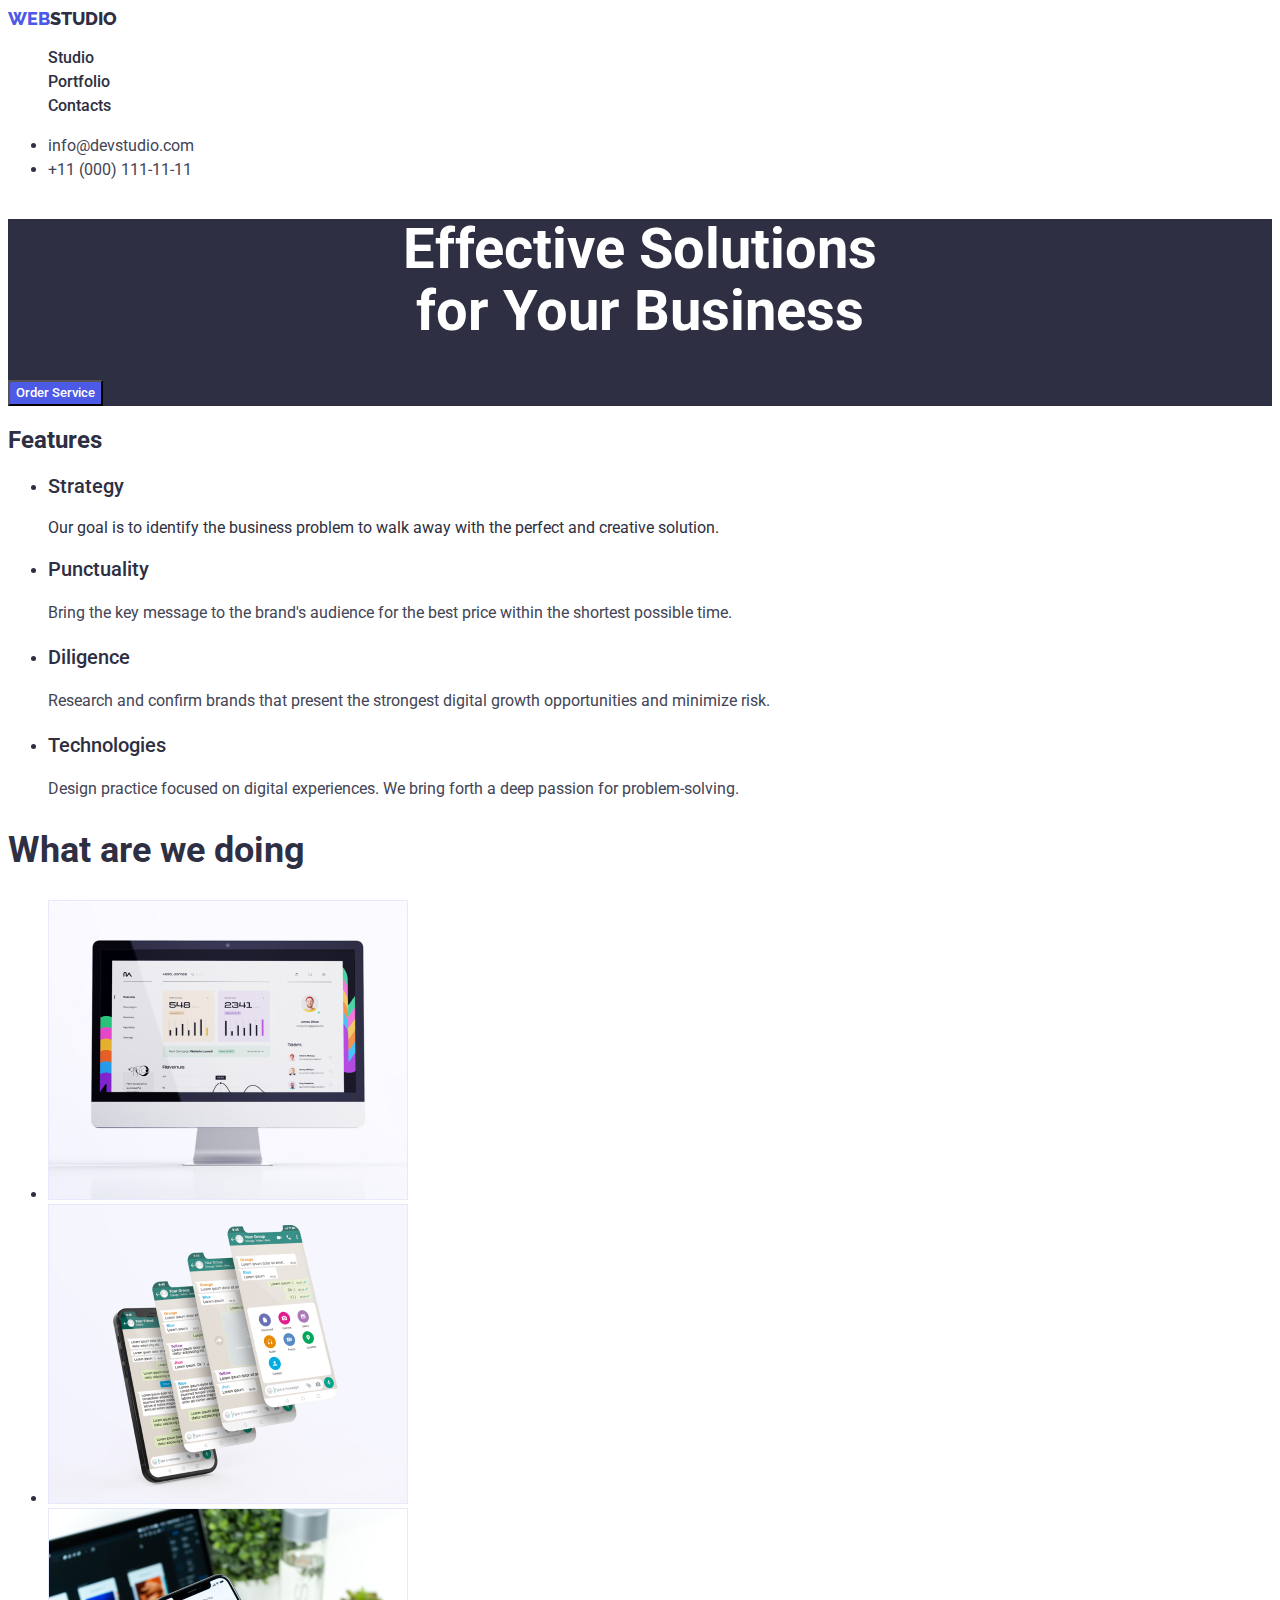
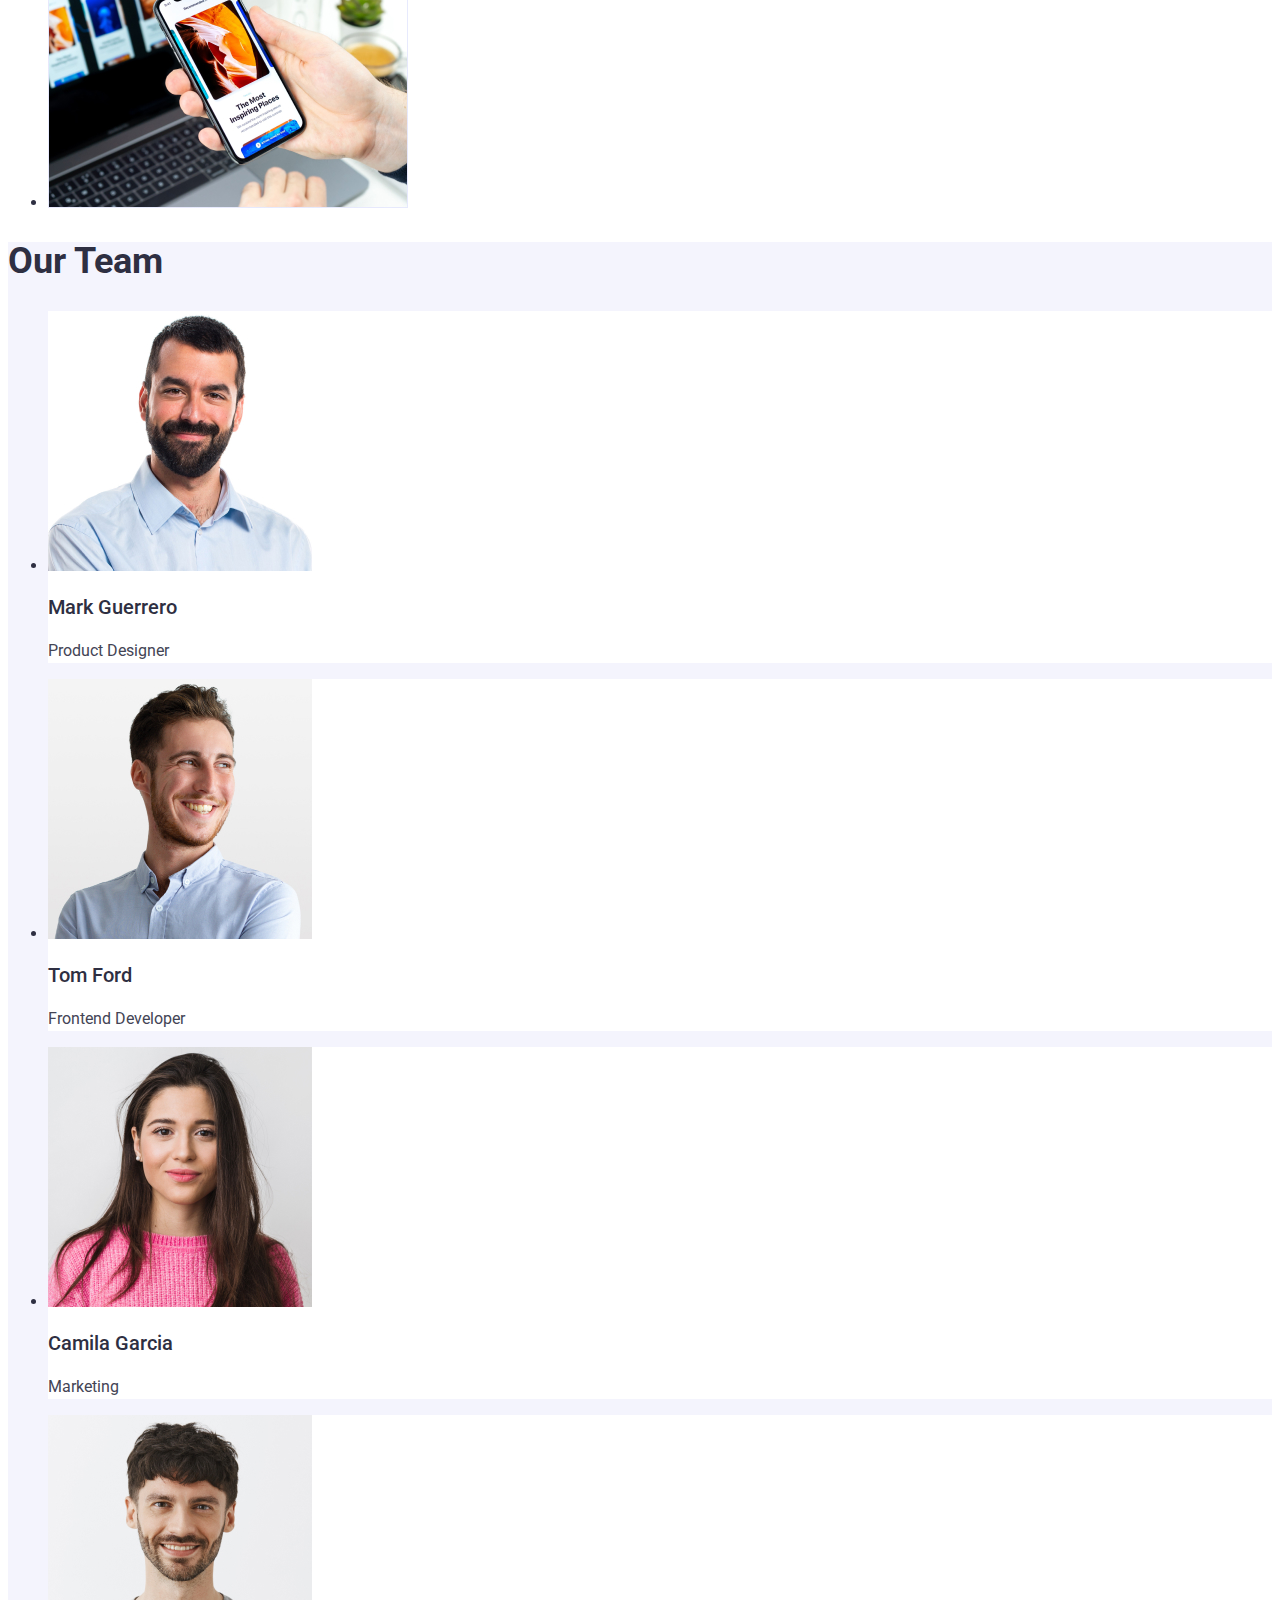
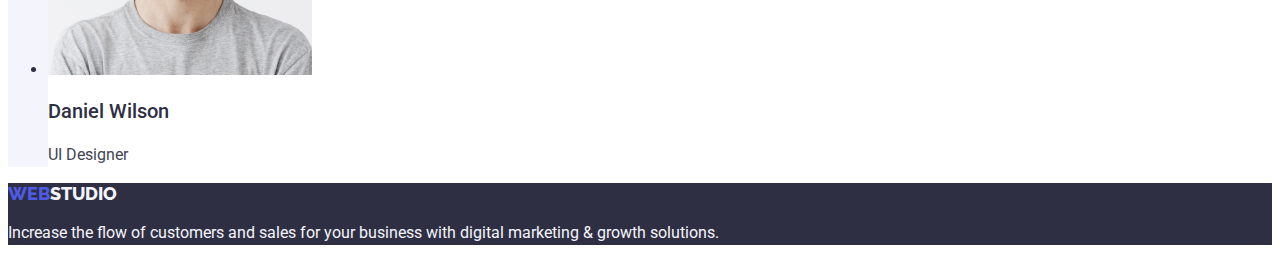
==== index.html @ 522c06d4 "edited styles for html.index and portfolio pages" ====
<!DOCTYPE html>
<html lang="en">
  <head>
    <meta charset="UTF-8" />
    <meta http-equiv="X-UA-Compatible" content="IE=edge" />
    <meta name="viewport" content="width=device-width, initial-scale=1.0" />
    <link rel="stylesheet" href="./css/styles.css" />
    <link rel="preconnect" href="https://fonts.googleapis.com" />
    <link rel="preconnect" href="https://fonts.gstatic.com" crossorigin />
    <link
      href="https://fonts.googleapis.com/css2?family=Raleway:wght@800&family=Roboto:wght@400;500;700;900&display=swap"
      rel="stylesheet"
    />
    <title>Document</title>
  </head>

  <body>
    <header>
      <nav>
        <a href="./index.html" class="logo-1"
          >Web<span class="logo-2">Studio</span></a
        >
        <ul class="navigation-list">
          <li>
            <a href="./index.html" class="navigation">Studio</a>
          </li>
          <li>
            <a href="./portfolio.html" class="navigation">Portfolio</a>
          </li>
          <li>
            <a href="" class="navigation">Contacts</a>
          </li>
        </ul>
      </nav>
      <address>
        <ul>
          <li>
            <a href="mailto:info@devstudio.com" class="contacts"
              >info@devstudio.com</a
            >
          </li>
          <li>
            <a href="tel:+110001111111" class="contacts">+11 (000) 111-11-11</a>
          </li>
        </ul>
      </address>
    </header>

    <main>
      <!-- Hero -->
      <section class="hero">
        <h1 class="main-heading">Effective Solutions for Your Business</h1>
        <button type="button" class="active-button">Order Service</button>
      </section>
      <!-- Features -->
      <section>
        <h2>Features</h2>
        <ul>
          <li>
            <h3 class="paragraph-name">Strategy</h3>
            <p class=" class="paragraph-text"">
              Our goal is to identify the business problem to walk away with the
              perfect and creative solution.
            </p>
          </li>
          <li>
            <h3 class="paragraph-name">Punctuality</h3>
            <p class="paragraph-text">
              Bring the key message to the brand's audience for the best price
              within the shortest possible time.
            </p>
          </li>
          <li>
            <h3 class="paragraph-name">Diligence</h3>
            <p class="paragraph-text">
              Research and confirm brands that present the strongest digital
              growth opportunities and minimize risk.
            </p>
          </li>
          <li>
            <h3 class="paragraph-name">Technologies</h3>
            <p class="paragraph-text">
              Design practice focused on digital experiences. We bring forth a
              deep passion for problem-solving.
            </p>
          </li>
        </ul>
      </section>
      <!-- Projects examples -->
      <section>
        <h2 class="section-header">What are we doing</h2>
        <ul>
          <li>
            <img
              src="./images/project-example-1.jpg"
              alt="Project example 1"
              width="360"
            />
          </li>
          <li>
            <img
              src="./images/project-example-2.jpg"
              alt="Project example 2"
              width="360"
            />
          </li>
          <li>
            <img
              src="./images/project-example-3.jpg"
              alt="Project example 3"
              width="360"
            />
          </li>
        </ul>
      </section>
      <!-- Team -->
      <section class="team-section">
        <h2 class="section-header">Our Team</h2>
        <ul>
          <li class="team-member-card">
            <img
              src="./images/team-member-1.jpg"
              alt="team-member-1"
              width="264"
            />
            <h3 class="paragraph-name">Mark Guerrero</h3>
            <p class="paragraph-text">Product Designer</p>
          </li>

          <li class="team-member-card">
            <img
              src="./images/team-member-2.jpg"
              alt="team-member-2"
              width="264"
            />
            <h3 class="paragraph-name">Tom Ford</h3>
            <p class="paragraph-text">Frontend Developer</p>
          </li>

          <li class="team-member-card">
            <img
              src="./images/team-member-3.jpg"
              alt="team-member-3"
              width="264"
            />
            <h3 class="paragraph-name">Camila Garcia</h3>
            <p class="paragraph-text">Marketing</p>
          </li>

          <li class="team-member-card">
            <img
              src="./images/team-member-4.jpg"
              alt="team-member-4"
              width="264"
            />
            <h3 class="paragraph-name">Daniel Wilson</h3>
            <p class="paragraph-text">UI Designer</p>
          </li>
        </ul>
      </section>
    </main>

    <!-- Footer -->

    <footer class="footer">
      <a href="./index.html" class="logo-1"
        >Web<span class="logo-3">Studio</span></a
      >
      <p class="footer-text">
        Increase the flow of customers and sales for your business with digital
        marketing & growth solutions.
      </p>
    </footer>
  </body>
</html>
---- css/styles.css ----
:root {
  --white-color: #ffffff;
  --hover-color: #404bbf;
  --main-color: #2e2f42;
  --paragraph-color: #434455;
  --brand-color: #4d5ae5;
  --light-color: #f4f4fd;
}

body {
  font-family: "Roboto", "Raleway", sans-serif;
  color: var(--main-color);
}

/* index.html page */

/* header */

.logo-1 {
  text-decoration: none;
  font-family: "Raleway";
  font-weight: 800;
  font-size: 18px;
  color: var(--brand-color);
  text-transform: uppercase;
  line-height: 1.2;
}

.logo-2 {
  color: var(--main-color);
}

.navigation {
  text-decoration: none;
  color: var(--main-color);
  font-weight: 500;
  line-height: 1.5;
}

.navigation-list {
  list-style: none;
}

.contacts {
  color: var(--paragraph-color);
  text-decoration: none;
  font-style: normal;
  line-height: 1.5;
}

.contacts:hover,
.contacts:focus,
.navigation:hover,
.navigation:focus {
  color: var(--hover-color);
  text-decoration: underline;
}

.active-button {
  background-color: var(--brand-color);
  color: var(--white-color);
  cursor: pointer;
  font-weight: 500;
  line-height: 1.5;
  font-family: "Roboto";
}

.active-button:hover,
.active-button:focus {
  background-color: var(--hover-color);
}

/* hero */
.hero {
  background-color: var(--main-color);
}

.main-heading {
  font-size: 56px;
  line-height: 1.1;
  color: var(--white-color);
  text-align: center;
  max-width: 496px;
  margin-left: auto;
  margin-right: auto;
}

/* features */

.paragraph-name {
  font-weight: 500;
  font-size: 20px;
  line-height: 1.2;
}

.paragraph-text {
  color: var(--paragraph-color);
  line-height: 1.5;
}

/* project examples */

.section-header {
  font-weight: 700;
  font-size: 36px;
  line-height: 1.1;
}

/* team section */

.team-section {
  background-color: var(--light-color);
}

.team-member-card {
  background-color: var(--white-color);
}

/* footer */

.footer {
  background-color: var(--main-color);
}

.logo-3 {
  color: var(--light-color);
}
.footer-text {
  color: var(--light-color);
  line-height: 1.5;
}

/* portfolio page */

/* filter */

.button {
  background-color: var(--light-color);
  color: var(--brand-color);
  cursor: pointer;
  font-weight: 500;
  line-height: 1.5;
  font-family: "Roboto";
}

.button:hover,
.button:focus {
  background-color: var(--hover-color);
  color: var(--white-color);
}

/* portfolio section */
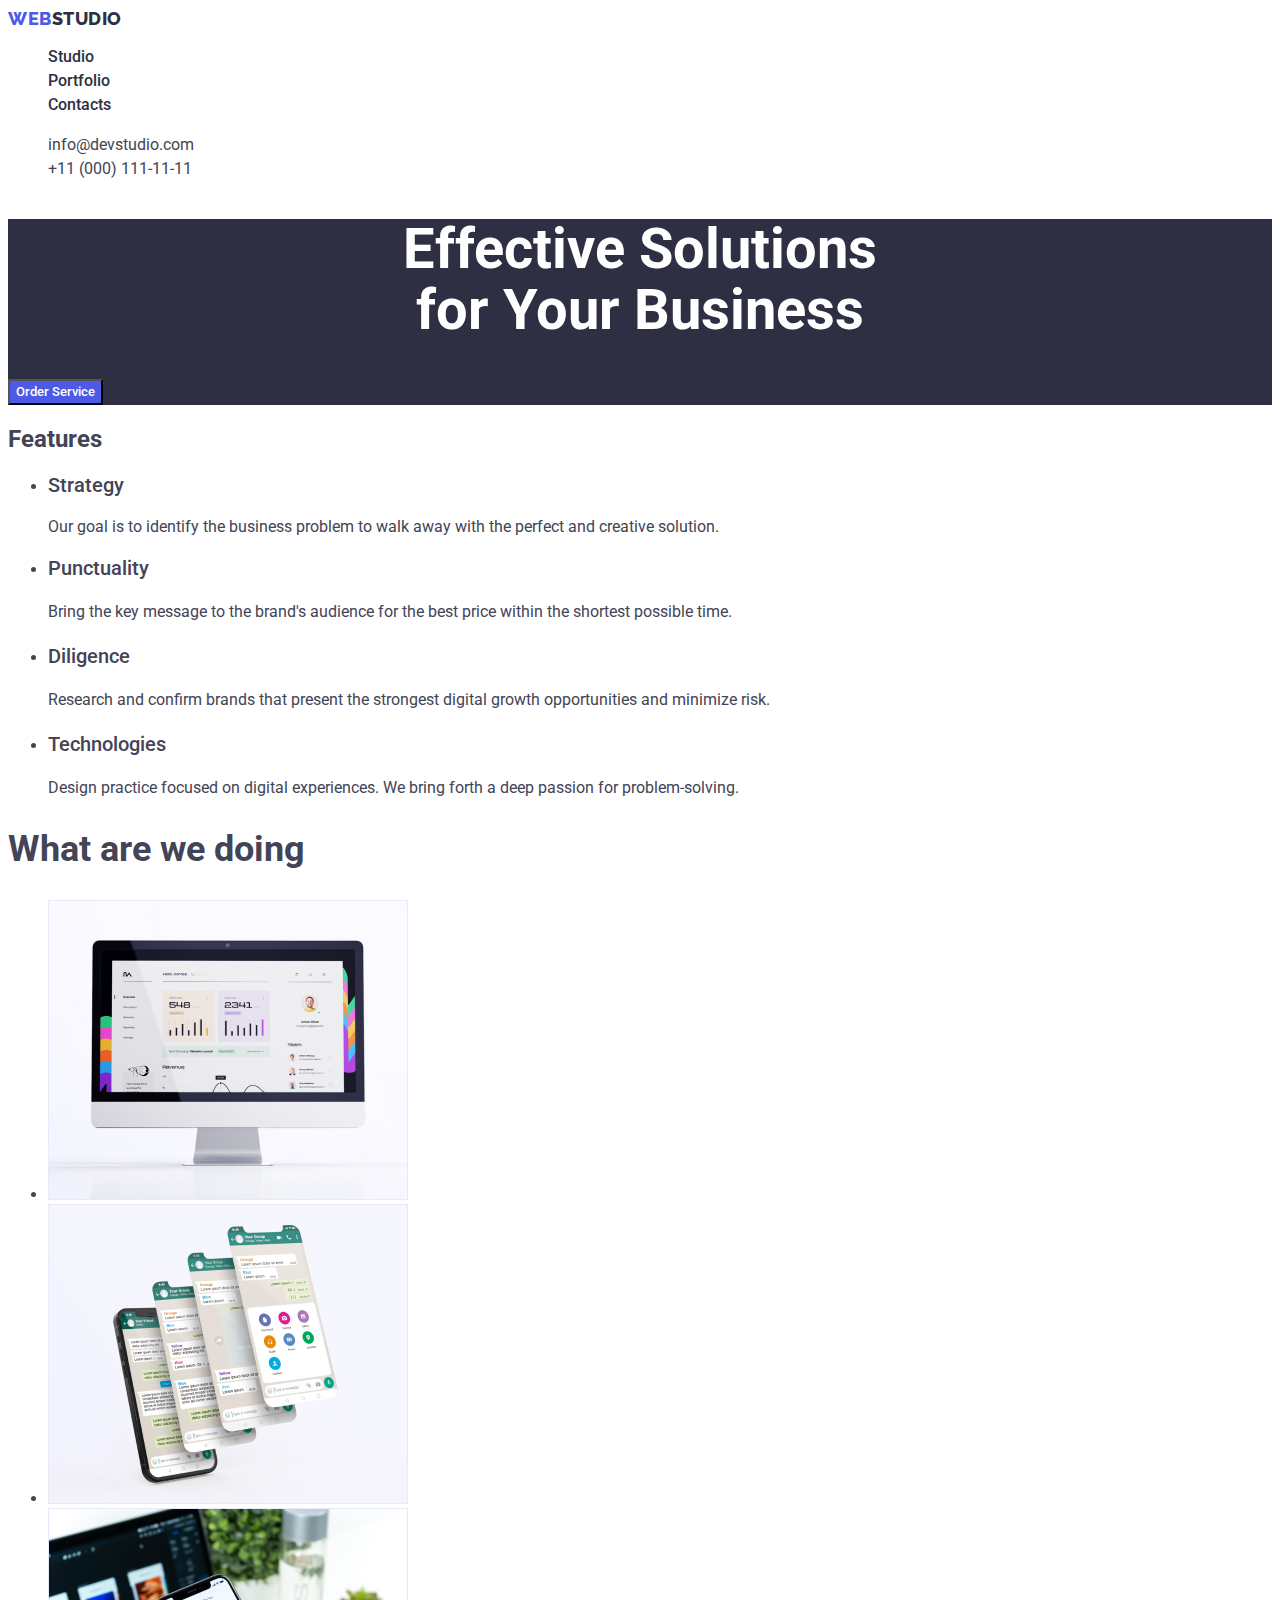
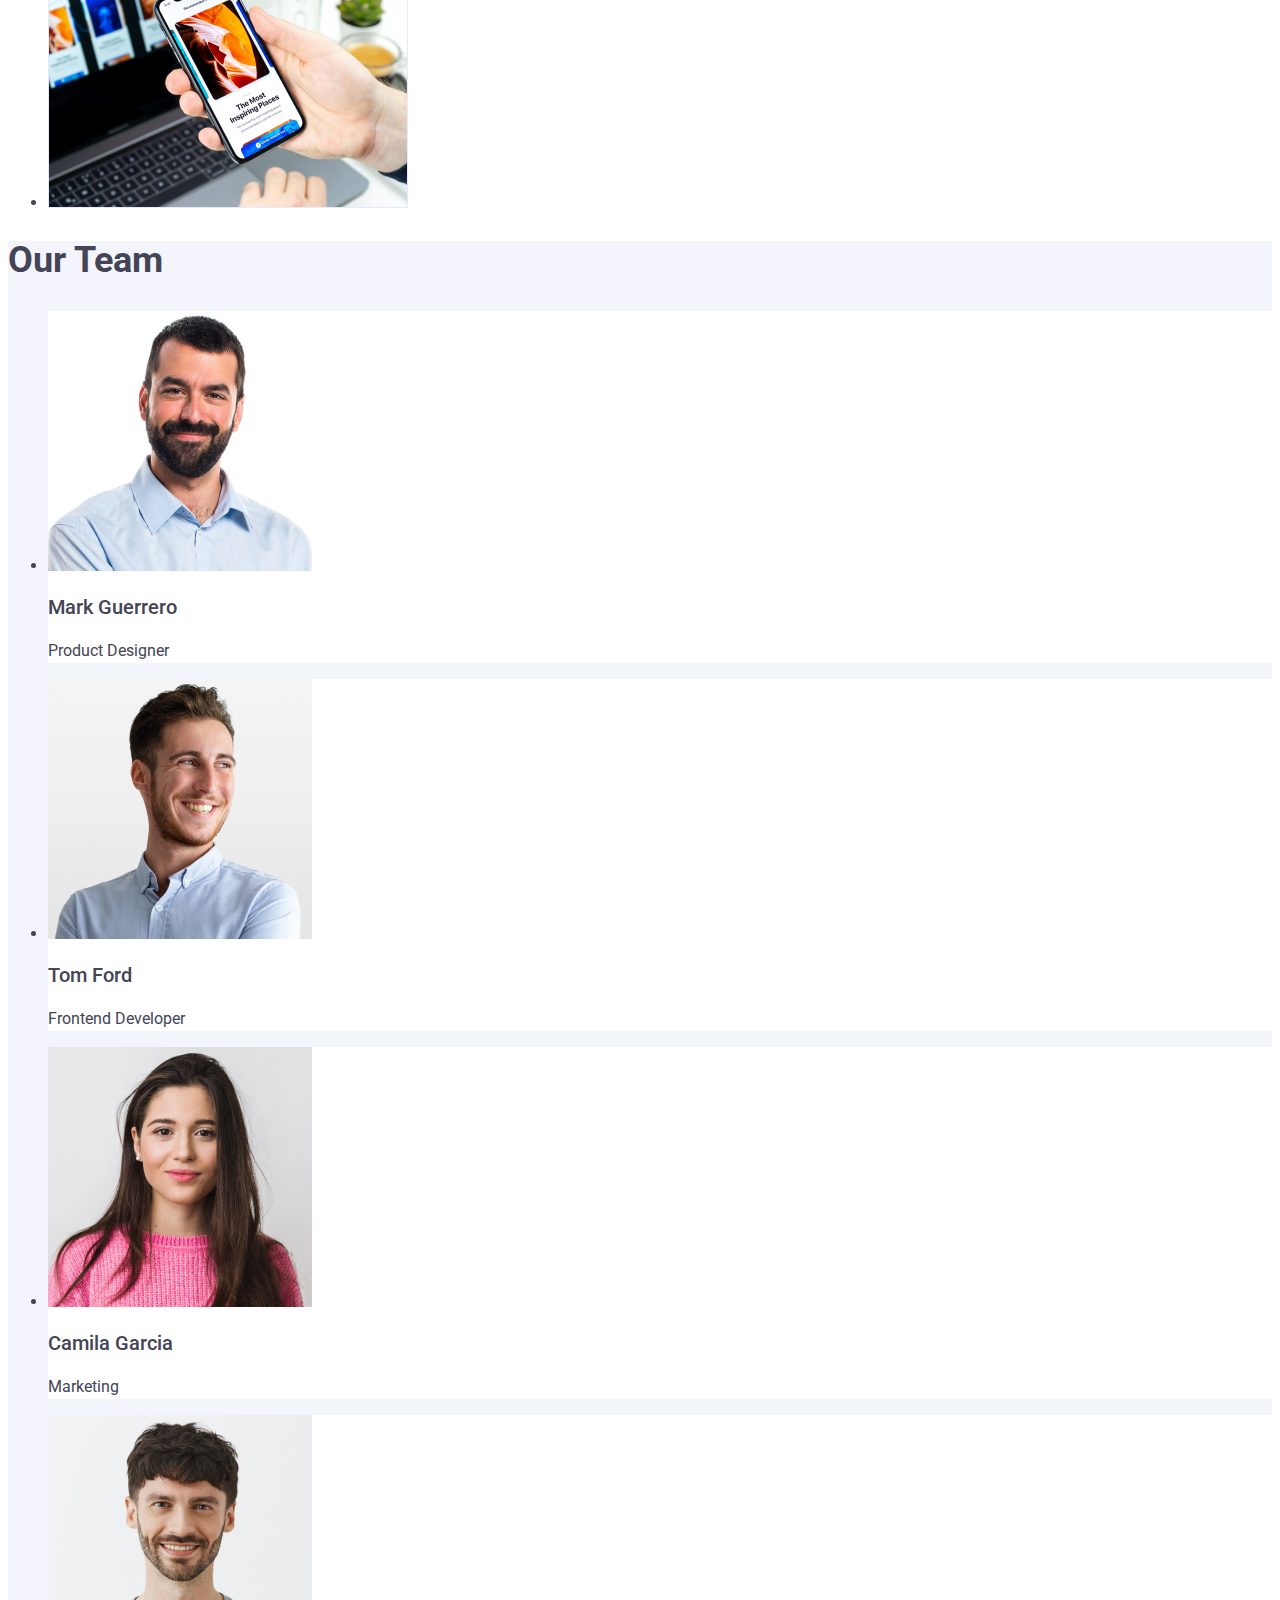
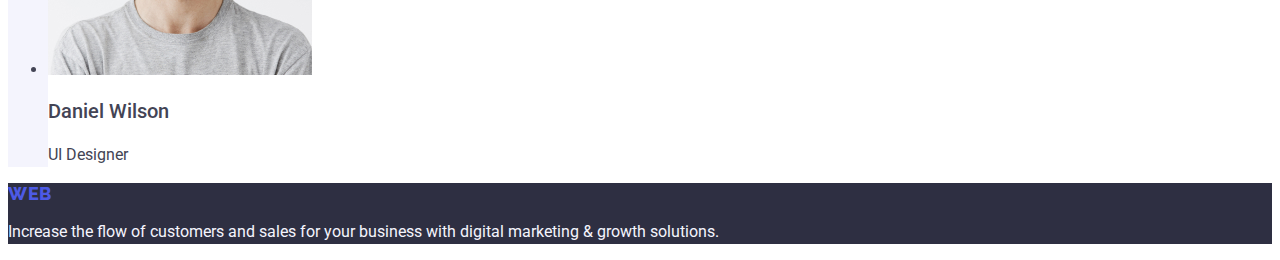
==== commit 8b51f554: "updated header styles" ====
--- a/index.html
+++ b/index.html
@@ -17,8 +17,8 @@
   <body>
     <header>
       <nav>
-        <a href="./index.html" class="logo-1"
-          >Web<span class="logo-2">Studio</span></a
+        <a href="./index.html" class="logo link"
+          >Web<span class="logo-text">Studio</span></a
         >
         <ul class="navigation-list">
           <li>
@@ -33,7 +33,7 @@
         </ul>
       </nav>
       <address>
-        <ul>
+        <ul class="list">
           <li>
             <a href="mailto:info@devstudio.com" class="contacts"
               >info@devstudio.com</a
@@ -163,9 +163,9 @@
     <!-- Footer -->
 
     <footer class="footer">
-      <a href="./index.html" class="logo-1"
-        >Web<span class="logo-3">Studio</span></a
-      >
+      <a href="./index.html" class="logo link"
+          >Web<span class="logo-text">Studio</span></a
+        >
       <p class="footer-text">
         Increase the flow of customers and sales for your business with digital
         marketing & growth solutions.
--- a/css/styles.css
+++ b/css/styles.css
@@ -8,26 +8,36 @@
 }
 
 body {
-  font-family: "Roboto", "Raleway", sans-serif;
-  color: var(--main-color);
+  font-family: "Roboto", sans-serif;
+  color: var(--paragraph-color);
+  background-color: var(--white-color);
 }
 
 /* index.html page */
 
 /* header */
 
-.logo-1 {
+.logo {
   text-decoration: none;
-  font-family: "Raleway";
+  font-family: "Raleway", sans-serif;
   font-weight: 800;
   font-size: 18px;
   color: var(--brand-color);
   text-transform: uppercase;
-  line-height: 1.2;
+  line-height: 1.17;
+  letter-spacing: 0.03em;
 }
 
-.logo-2 {
+.link {
+  text-decoration: none;
+}
+
+.logo-text {
   color: var(--main-color);
+}
+
+.list {
+  list-style: none;
 }
 
 .navigation {
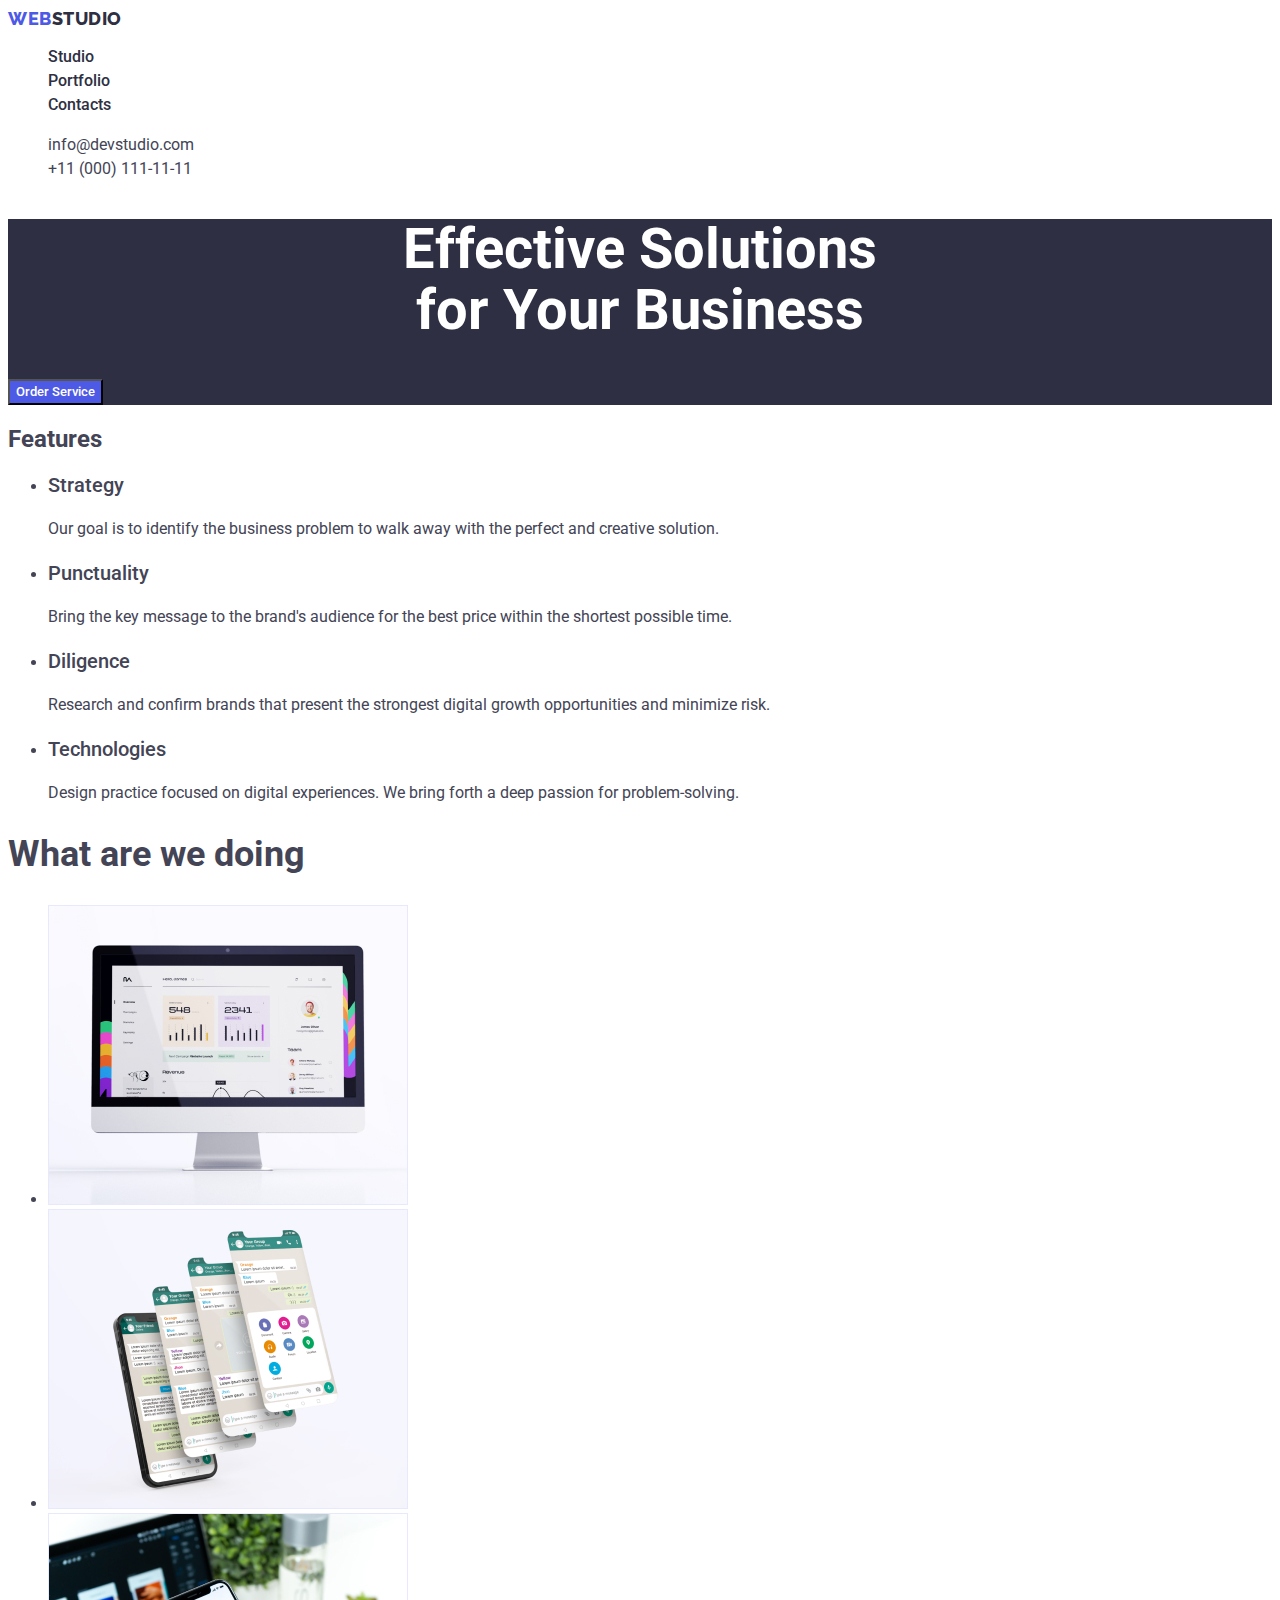
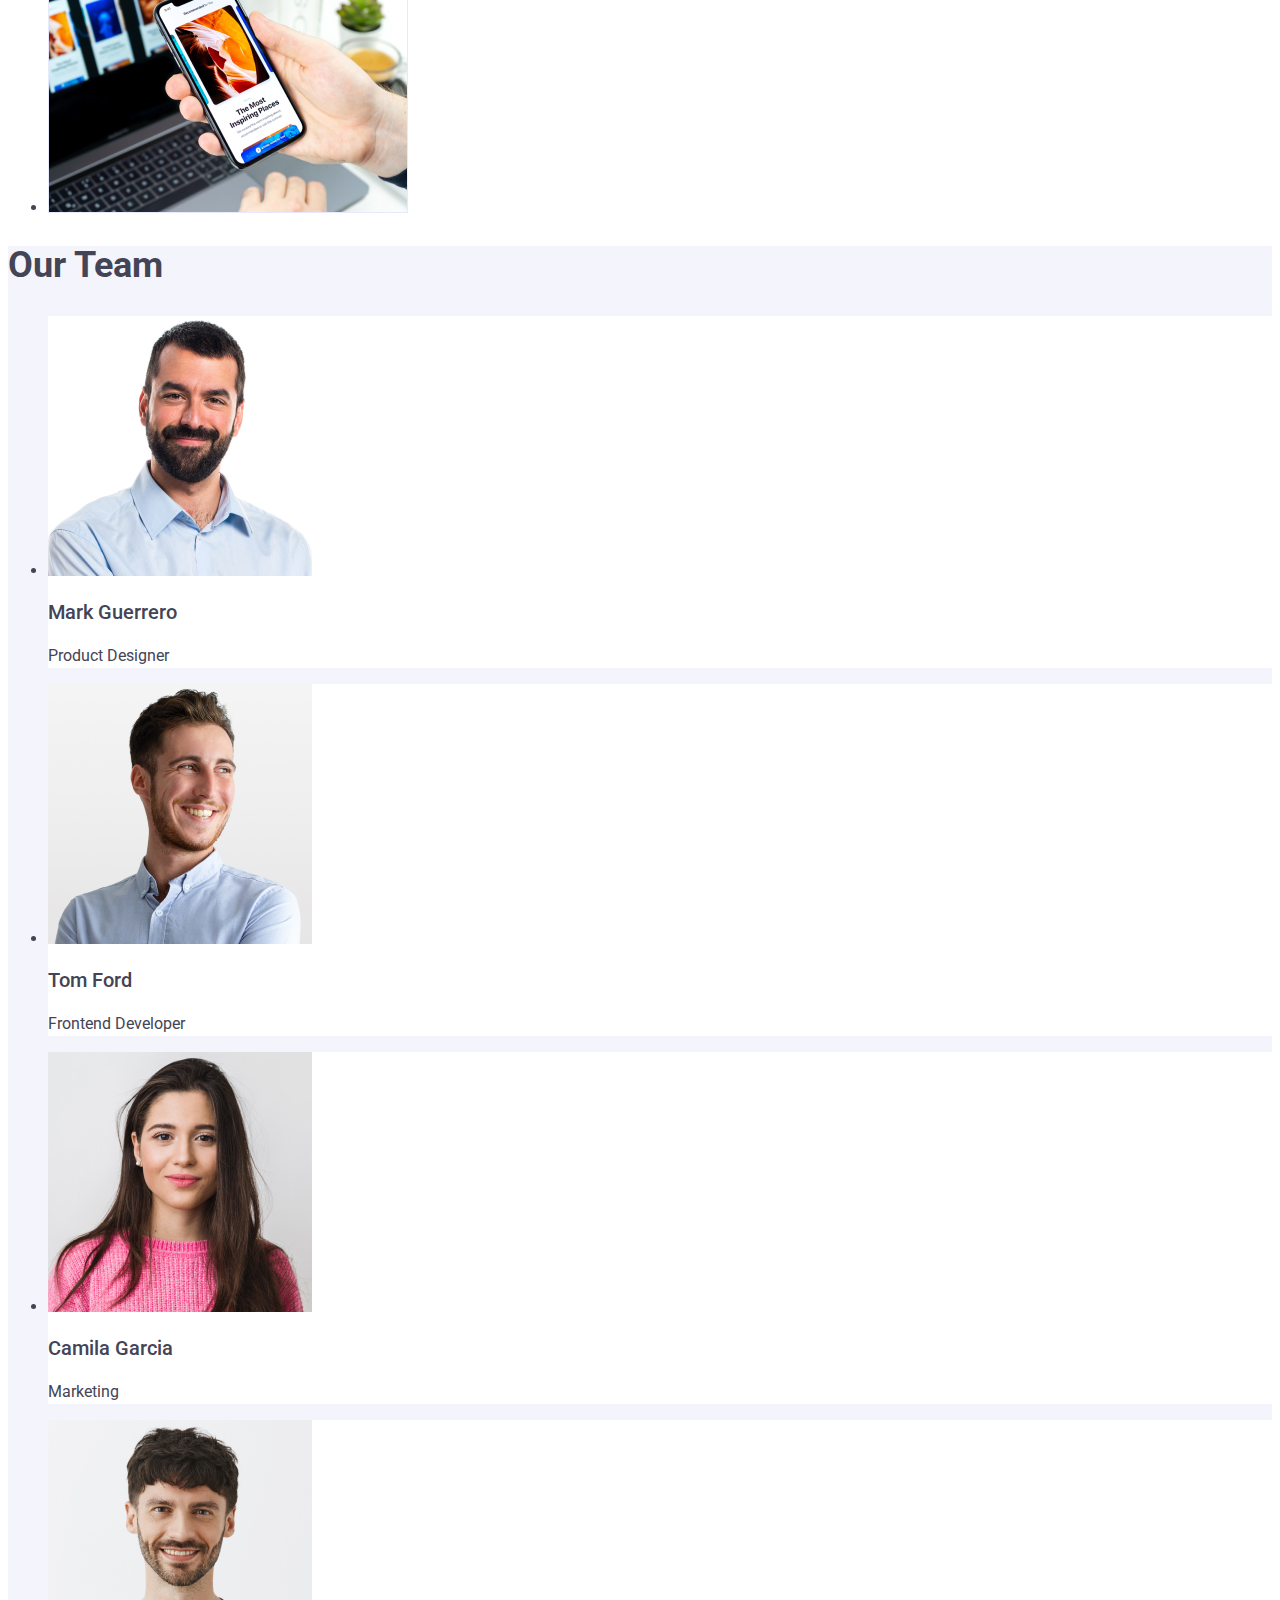
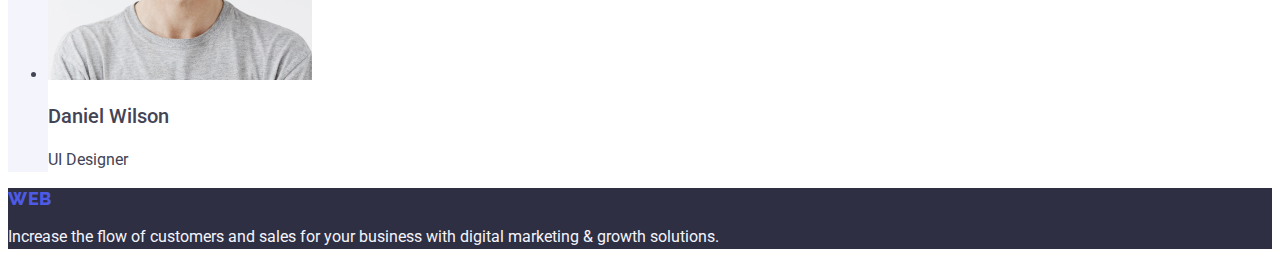
==== commit 91efa218: "updated html" ====
--- a/index.html
+++ b/index.html
@@ -20,7 +20,7 @@
         <a href="./index.html" class="logo link"
           >Web<span class="logo-text">Studio</span></a
         >
-        <ul class="navigation-list">
+        <ul class="list">
           <li>
             <a href="./index.html" class="navigation">Studio</a>
           </li>
@@ -58,7 +58,7 @@
         <ul>
           <li>
             <h3 class="paragraph-name">Strategy</h3>
-            <p class=" class="paragraph-text"">
+            <p class="paragraph-text">
               Our goal is to identify the business problem to walk away with the
               perfect and creative solution.
             </p>
@@ -164,8 +164,8 @@
 
     <footer class="footer">
       <a href="./index.html" class="logo link"
-          >Web<span class="logo-text">Studio</span></a
-        >
+        >Web<span class="logo-text">Studio</span></a
+      >
       <p class="footer-text">
         Increase the flow of customers and sales for your business with digital
         marketing & growth solutions.
--- a/css/styles.css
+++ b/css/styles.css
@@ -45,10 +45,6 @@
   color: var(--main-color);
   font-weight: 500;
   line-height: 1.5;
-}
-
-.navigation-list {
-  list-style: none;
 }
 
 .contacts {
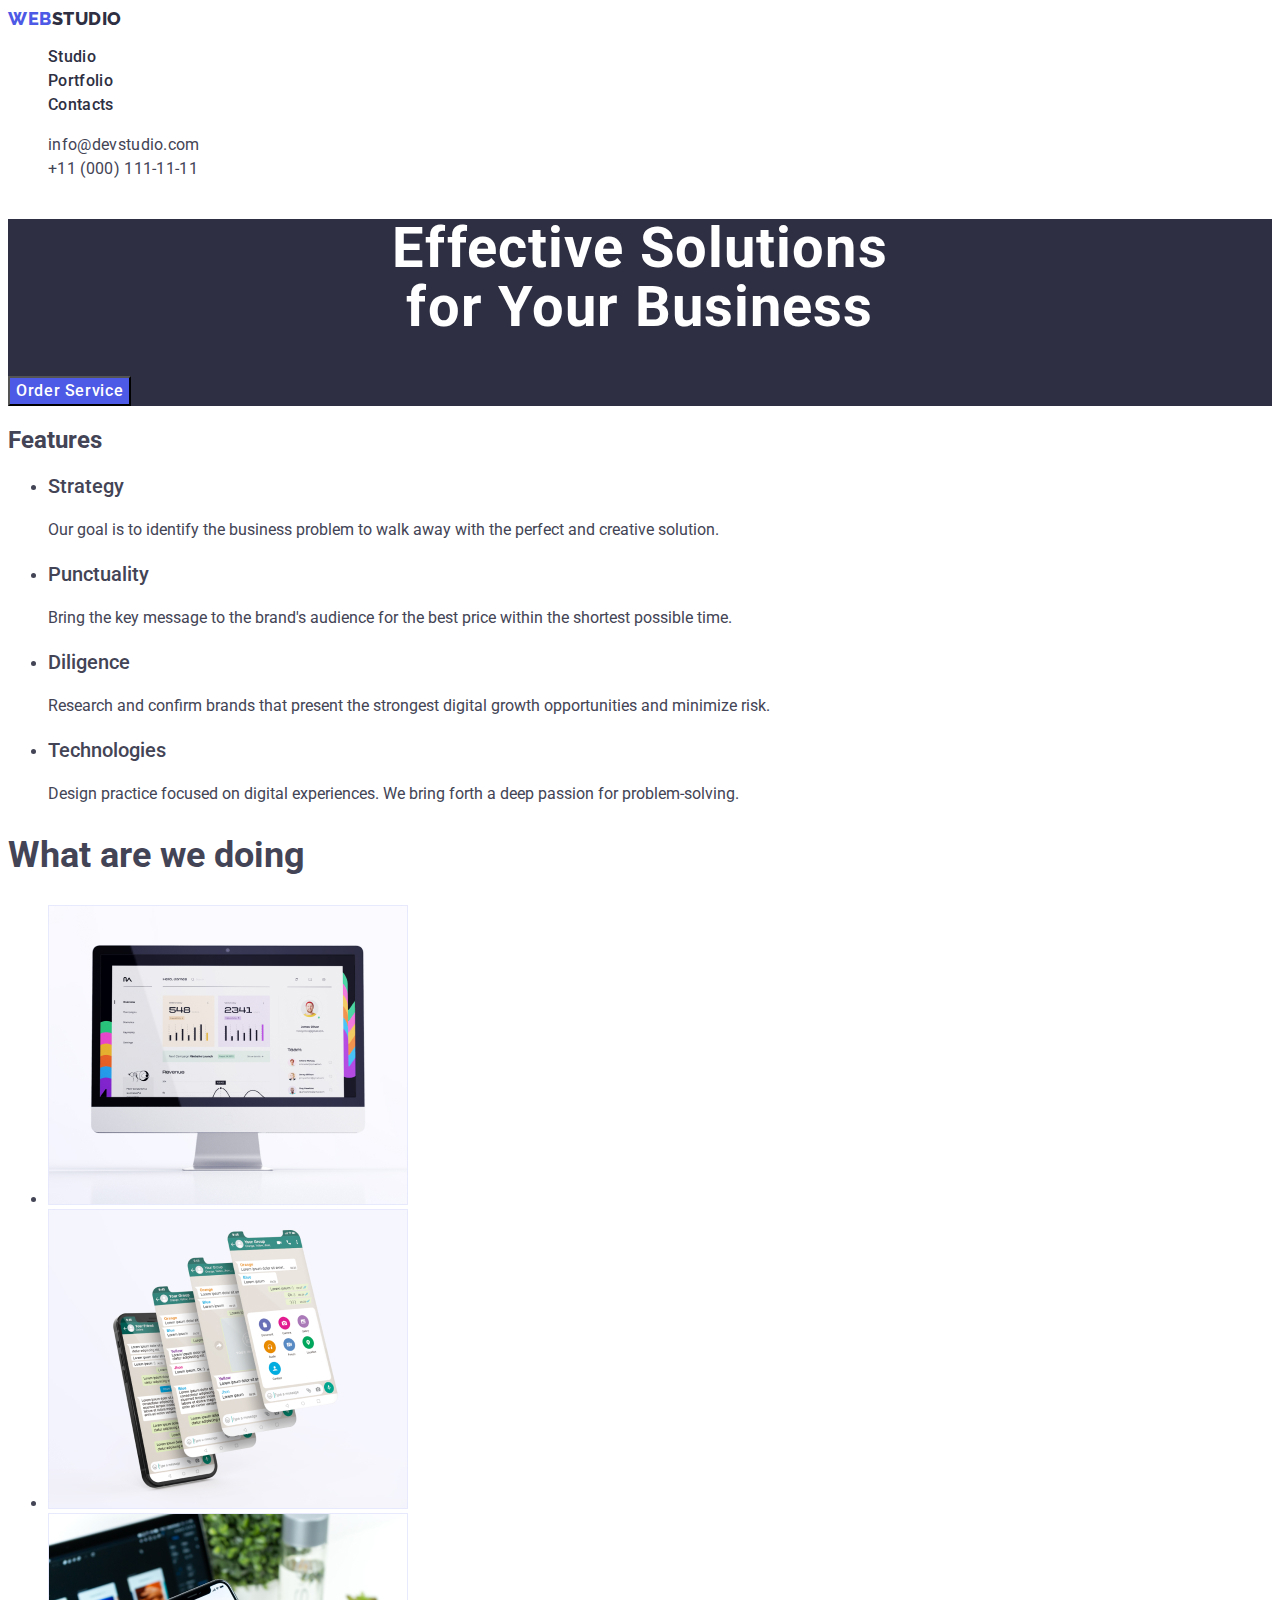
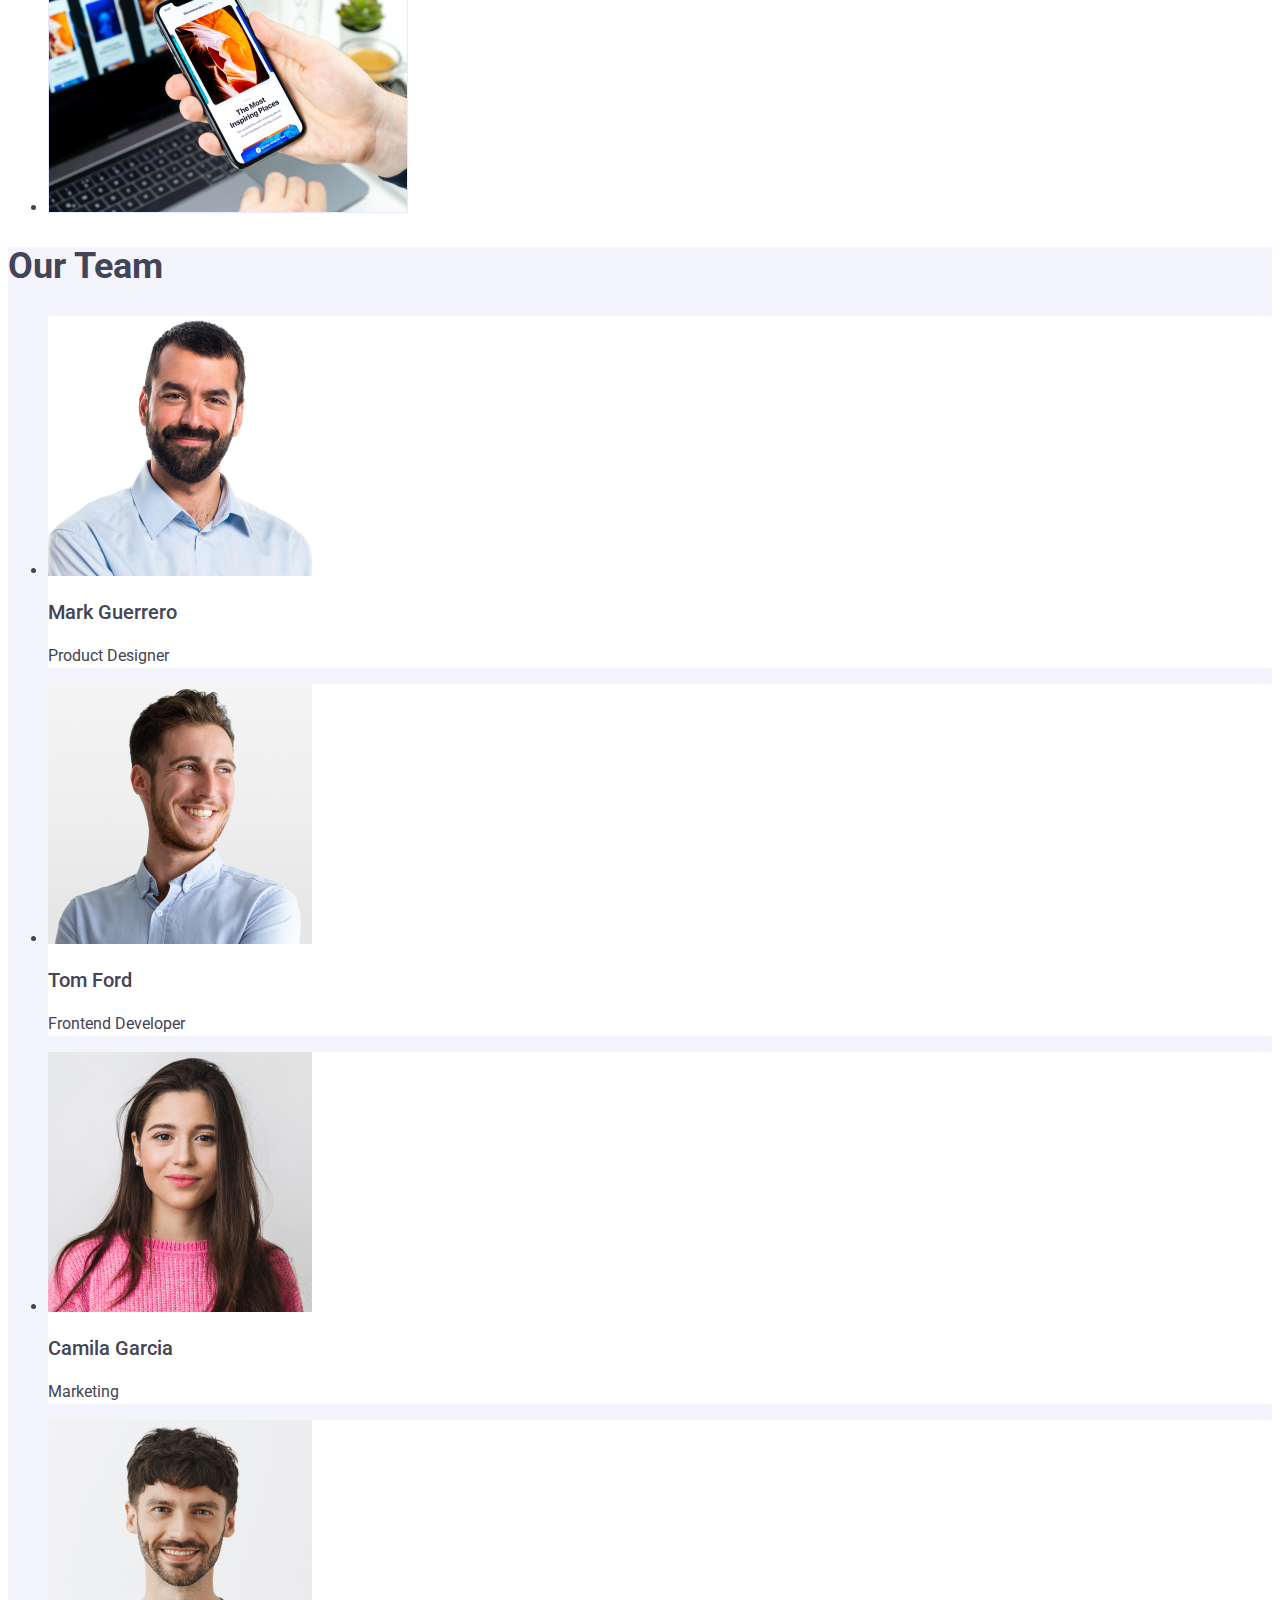
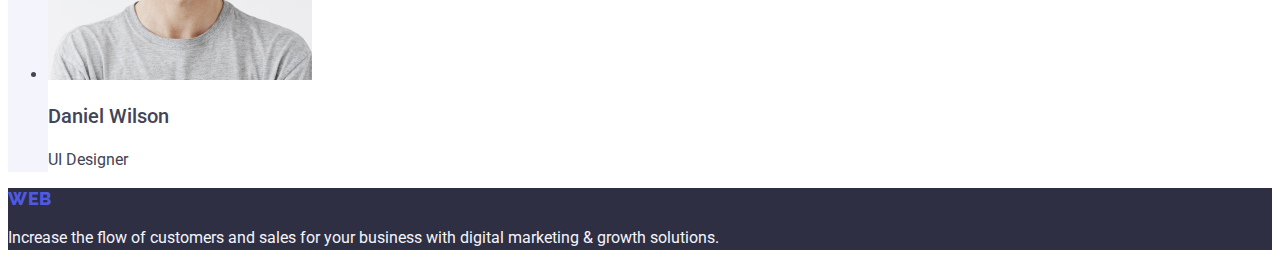
==== commit db8101e0: "updated hero" ====
--- a/index.html
+++ b/index.html
@@ -22,25 +22,27 @@
         >
         <ul class="list">
           <li>
-            <a href="./index.html" class="navigation">Studio</a>
+            <a class="navigation link" href="./index.html">Studio</a>
           </li>
           <li>
-            <a href="./portfolio.html" class="navigation">Portfolio</a>
+            <a href="./portfolio.html" class="navigation link">Portfolio</a>
           </li>
           <li>
-            <a href="" class="navigation">Contacts</a>
+            <a href="" class="navigation link">Contacts</a>
           </li>
         </ul>
       </nav>
-      <address>
+      <address class="address">
         <ul class="list">
           <li>
-            <a href="mailto:info@devstudio.com" class="contacts"
+            <a href="mailto:info@devstudio.com" class="contacts link"
               >info@devstudio.com</a
             >
           </li>
           <li>
-            <a href="tel:+110001111111" class="contacts">+11 (000) 111-11-11</a>
+            <a href="tel:+110001111111" class="contacts link"
+              >+11 (000) 111-11-11</a
+            >
           </li>
         </ul>
       </address>
--- a/css/styles.css
+++ b/css/styles.css
@@ -18,7 +18,6 @@
 /* header */
 
 .logo {
-  text-decoration: none;
   font-family: "Raleway", sans-serif;
   font-weight: 800;
   font-size: 18px;
@@ -26,10 +25,6 @@
   text-transform: uppercase;
   line-height: 1.17;
   letter-spacing: 0.03em;
-}
-
-.link {
-  text-decoration: none;
 }
 
 .logo-text {
@@ -41,10 +36,17 @@
 }
 
 .navigation {
-  text-decoration: none;
   color: var(--main-color);
   font-weight: 500;
   line-height: 1.5;
+  letter-spacing: 0.02em;
+}
+
+.link {
+  text-decoration: none;
+}
+.address {
+  font-style: normal;
 }
 
 .contacts {
@@ -52,6 +54,7 @@
   text-decoration: none;
   font-style: normal;
   line-height: 1.5;
+  letter-spacing: 0.02em;
 }
 
 .contacts:hover,
@@ -62,20 +65,6 @@
   text-decoration: underline;
 }
 
-.active-button {
-  background-color: var(--brand-color);
-  color: var(--white-color);
-  cursor: pointer;
-  font-weight: 500;
-  line-height: 1.5;
-  font-family: "Roboto";
-}
-
-.active-button:hover,
-.active-button:focus {
-  background-color: var(--hover-color);
-}
-
 /* hero */
 .hero {
   background-color: var(--main-color);
@@ -83,12 +72,29 @@
 
 .main-heading {
   font-size: 56px;
-  line-height: 1.1;
+  line-height: 1.07;
   color: var(--white-color);
   text-align: center;
   max-width: 496px;
   margin-left: auto;
   margin-right: auto;
+  letter-spacing: 0.02em;
+}
+
+.active-button {
+  background-color: var(--brand-color);
+  color: var(--white-color);
+  cursor: pointer;
+  font-weight: 500;
+  line-height: 1.5;
+  font-family: "Roboto", sans-serif;
+  font-size: 16px;
+  letter-spacing: 0.04em;
+}
+
+.active-button:hover,
+.active-button:focus {
+  background-color: var(--hover-color);
 }
 
 /* features */
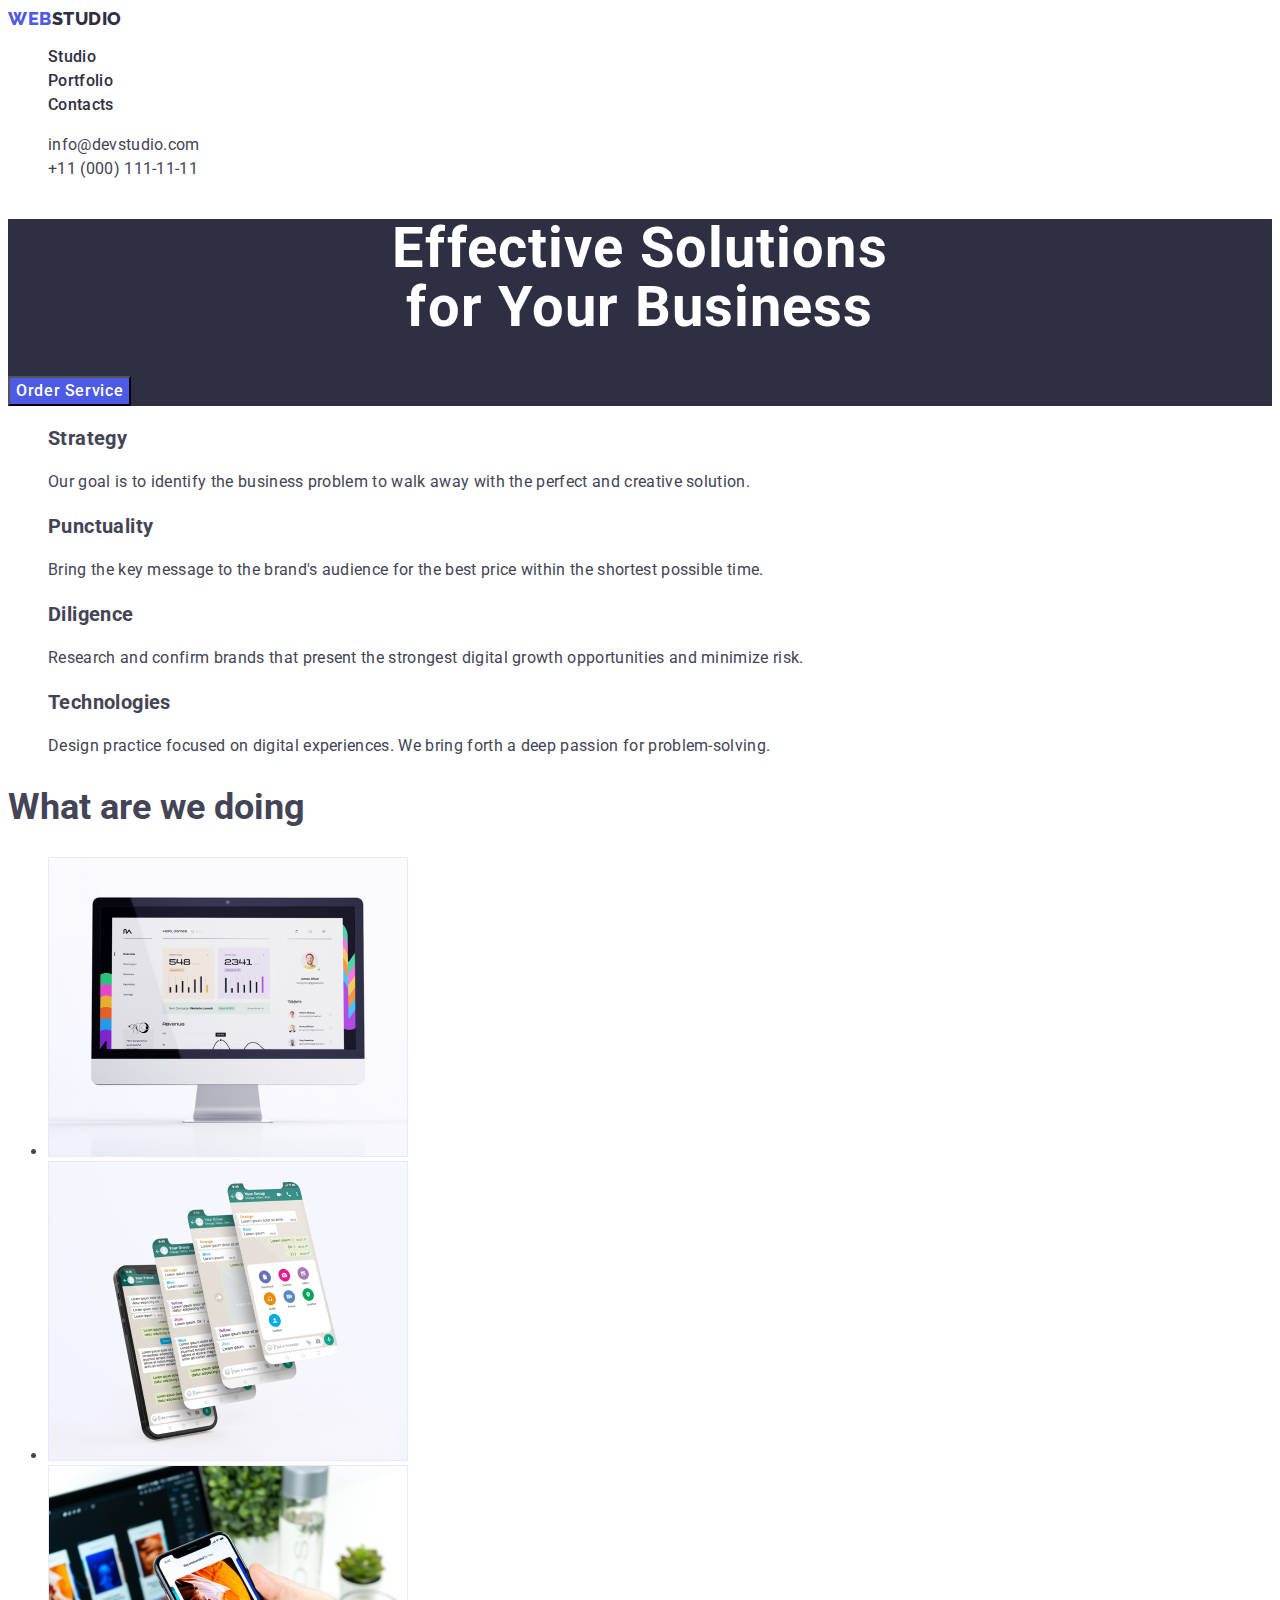
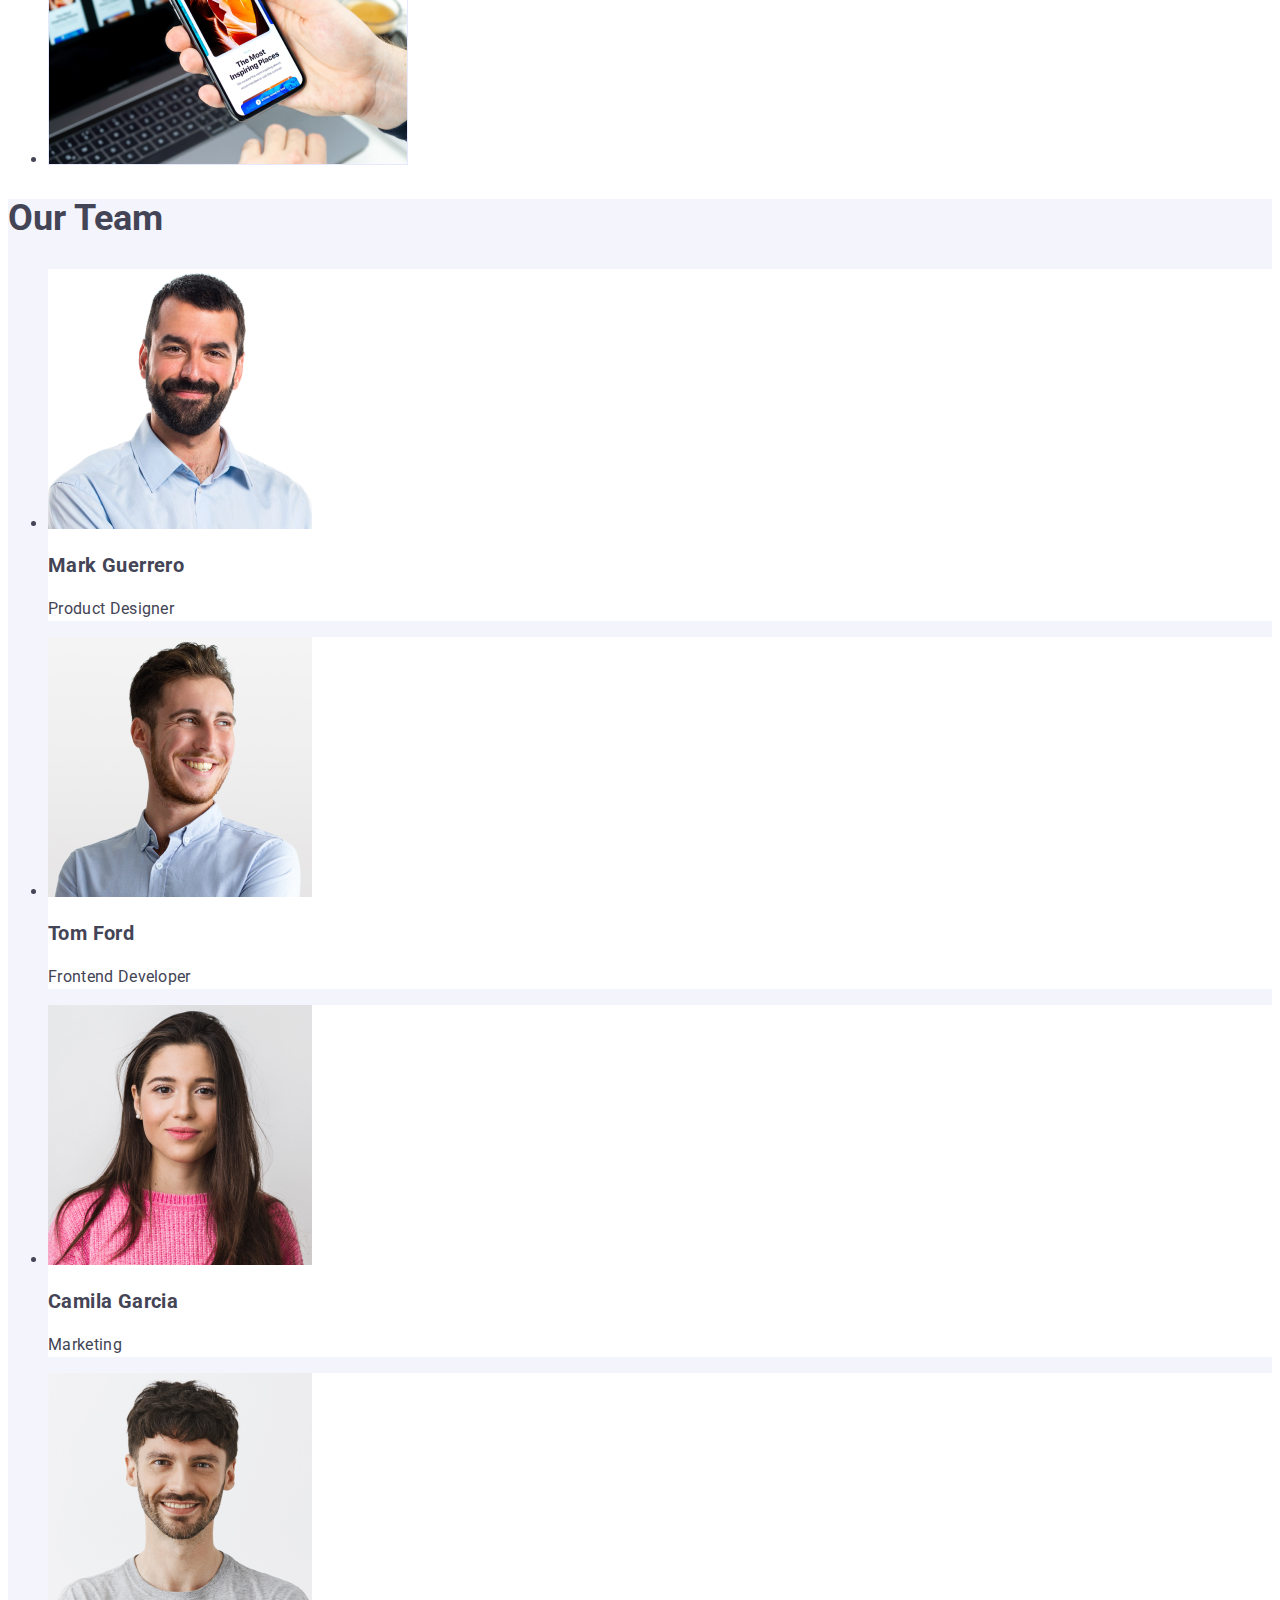
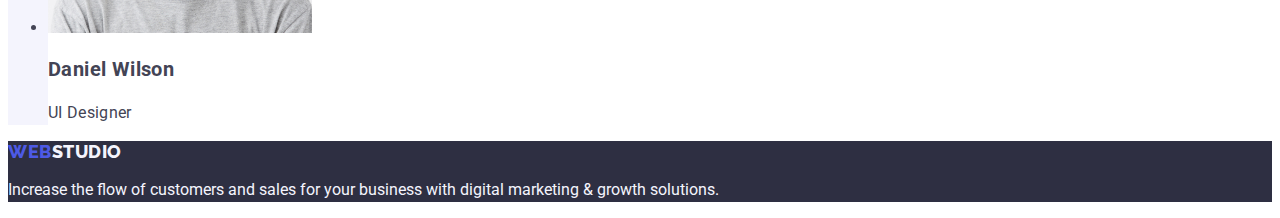
==== commit eecbaaaf: "added letter spaces" ====
--- a/index.html
+++ b/index.html
@@ -56,8 +56,8 @@
       </section>
       <!-- Features -->
       <section>
-        <h2>Features</h2>
-        <ul>
+        <h2 class="features-header" hidden>Features</h2>
+        <ul class="list">
           <li>
             <h3 class="paragraph-name">Strategy</h3>
             <p class="paragraph-text">
@@ -166,7 +166,7 @@
 
     <footer class="footer">
       <a href="./index.html" class="logo link"
-        >Web<span class="logo-text">Studio</span></a
+        >Web<span class="logo-alternative">Studio</span></a
       >
       <p class="footer-text">
         Increase the flow of customers and sales for your business with digital
--- a/css/styles.css
+++ b/css/styles.css
@@ -100,14 +100,16 @@
 /* features */
 
 .paragraph-name {
+  color: var(--main-color)
   font-weight: 500;
   font-size: 20px;
   line-height: 1.2;
+  letter-spacing: 0.02em;
 }
 
 .paragraph-text {
-  color: var(--paragraph-color);
   line-height: 1.5;
+  letter-spacing: 0.02em;
 }
 
 /* project examples */
@@ -134,7 +136,7 @@
   background-color: var(--main-color);
 }
 
-.logo-3 {
+.logo-alternative {
   color: var(--light-color);
 }
 .footer-text {
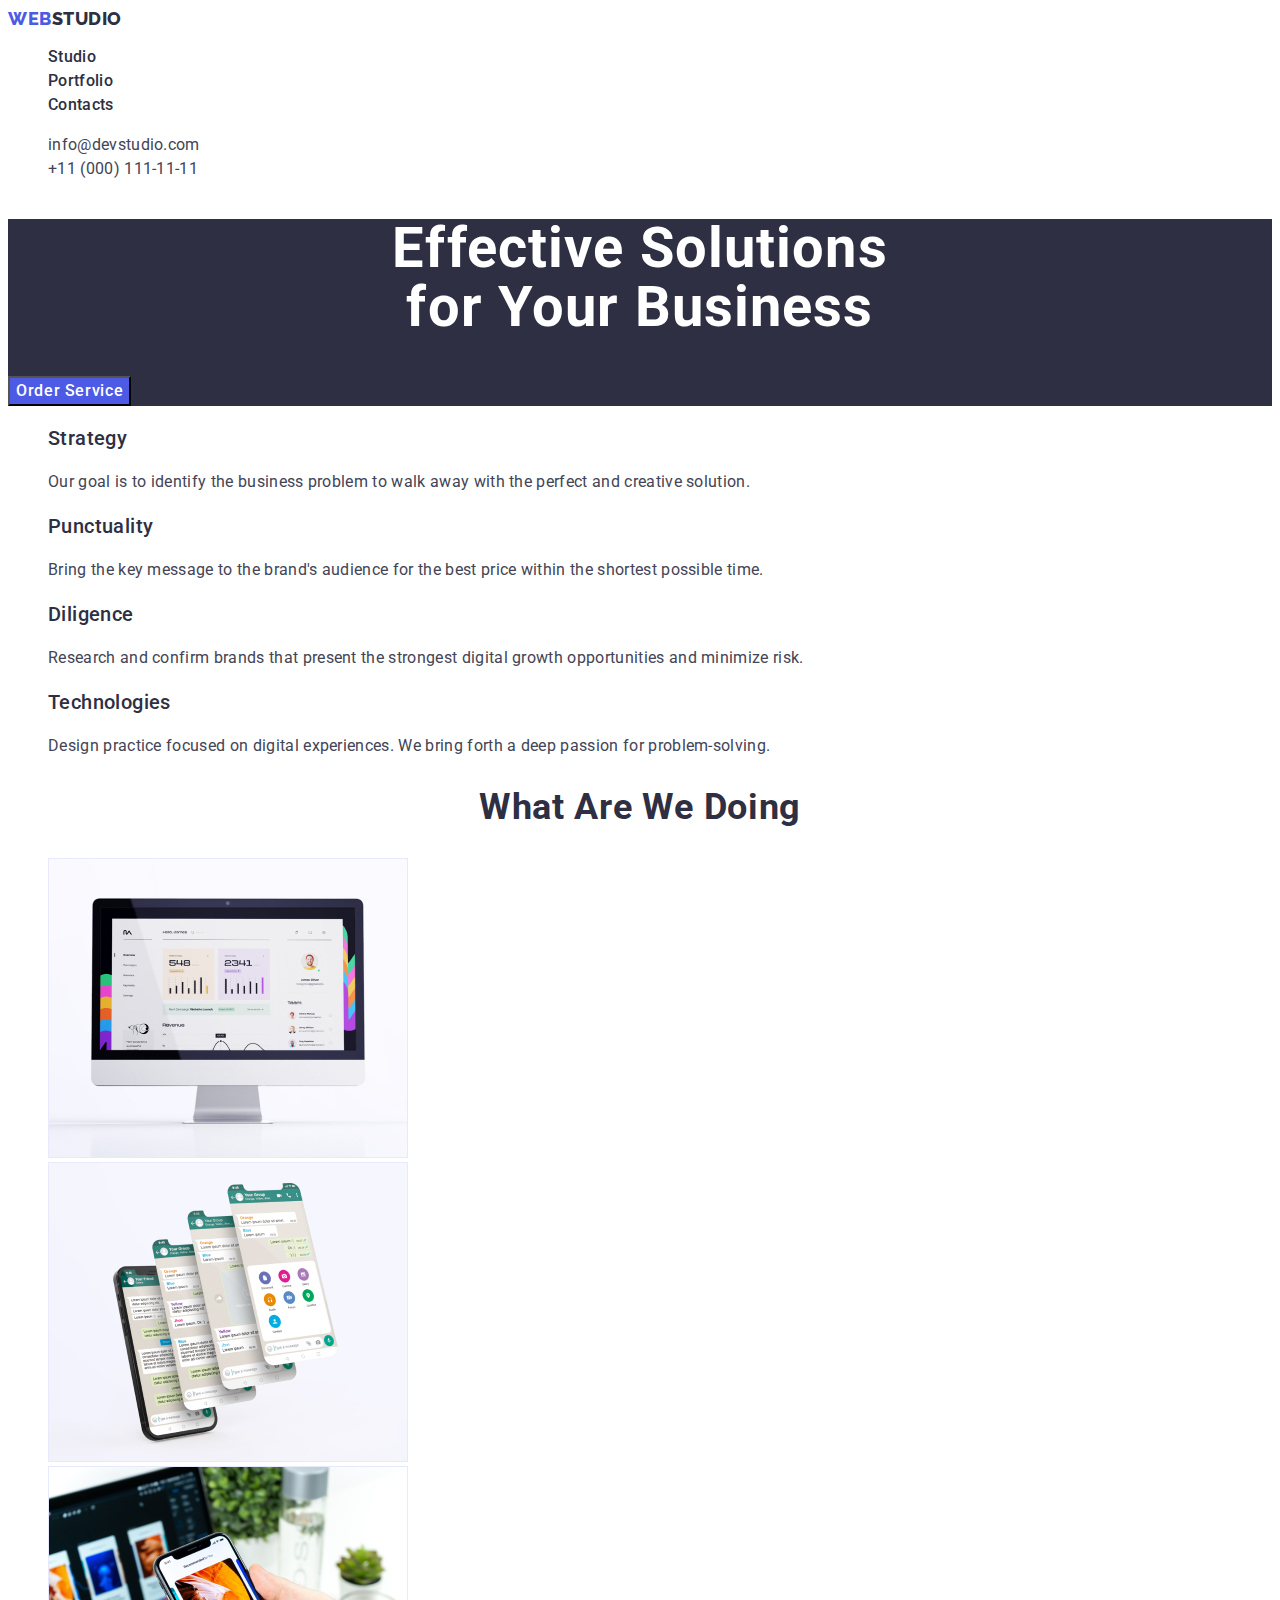
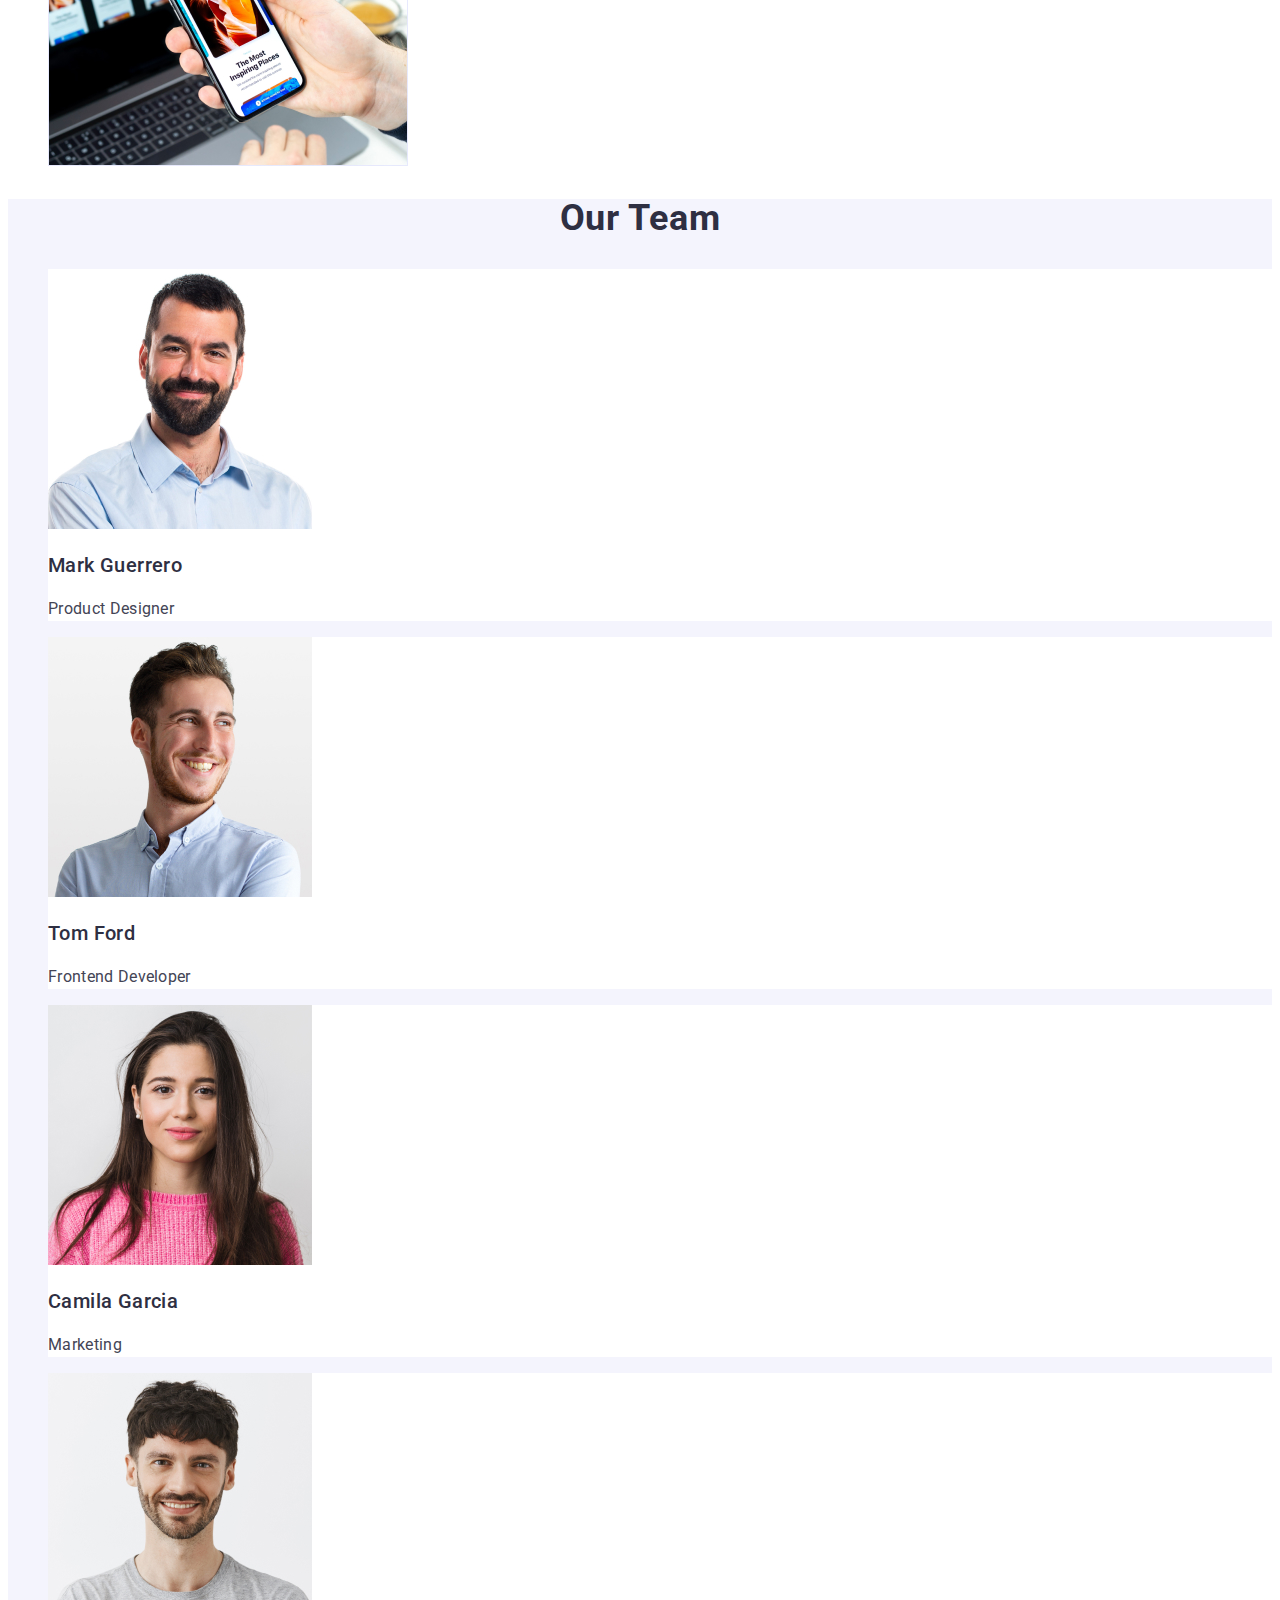
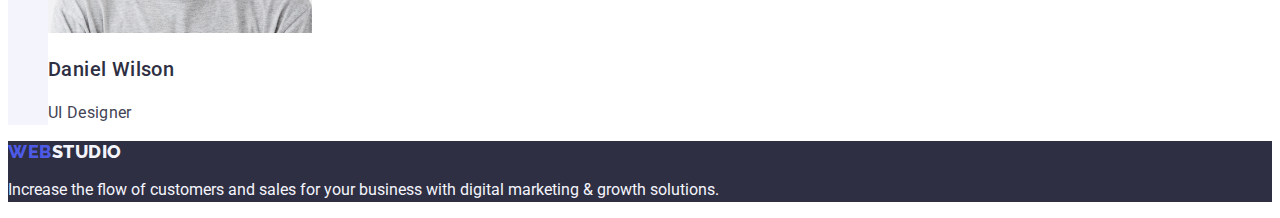
==== commit c604a4db: "edited sections" ====
--- a/index.html
+++ b/index.html
@@ -91,7 +91,7 @@
       <!-- Projects examples -->
       <section>
         <h2 class="section-header">What are we doing</h2>
-        <ul>
+        <ul class="list">
           <li>
             <img
               src="./images/project-example-1.jpg"
@@ -118,7 +118,7 @@
       <!-- Team -->
       <section class="team-section">
         <h2 class="section-header">Our Team</h2>
-        <ul>
+        <ul class="list">
           <li class="team-member-card">
             <img
               src="./images/team-member-1.jpg"
--- a/css/styles.css
+++ b/css/styles.css
@@ -100,7 +100,7 @@
 /* features */
 
 .paragraph-name {
-  color: var(--main-color)
+  color: var(--main-color);
   font-weight: 500;
   font-size: 20px;
   line-height: 1.2;
@@ -117,7 +117,11 @@
 .section-header {
   font-weight: 700;
   font-size: 36px;
-  line-height: 1.1;
+  line-height: 1.11;
+  text-align: center;
+  text-transform: capitalize;
+  color: var(--main-color);
+  letter-spacing: 0.02em;
 }
 
 /* team section */
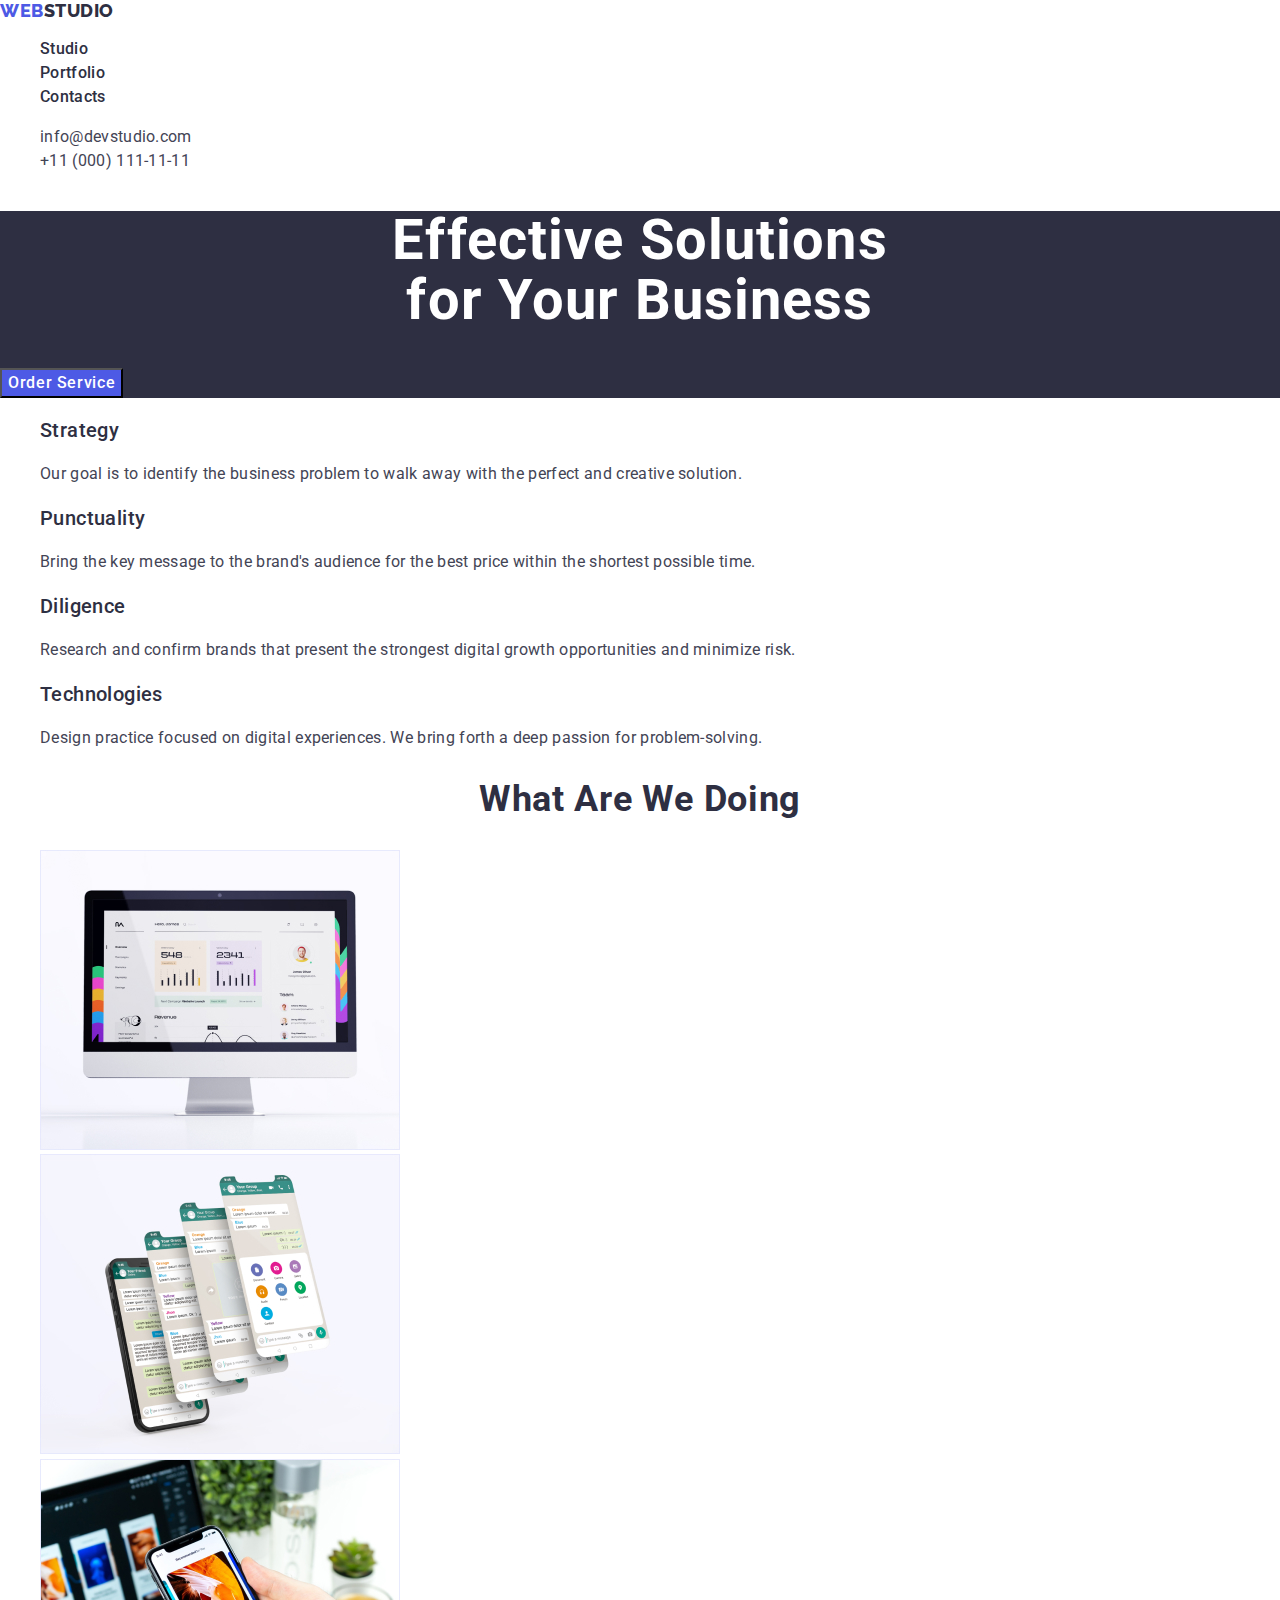
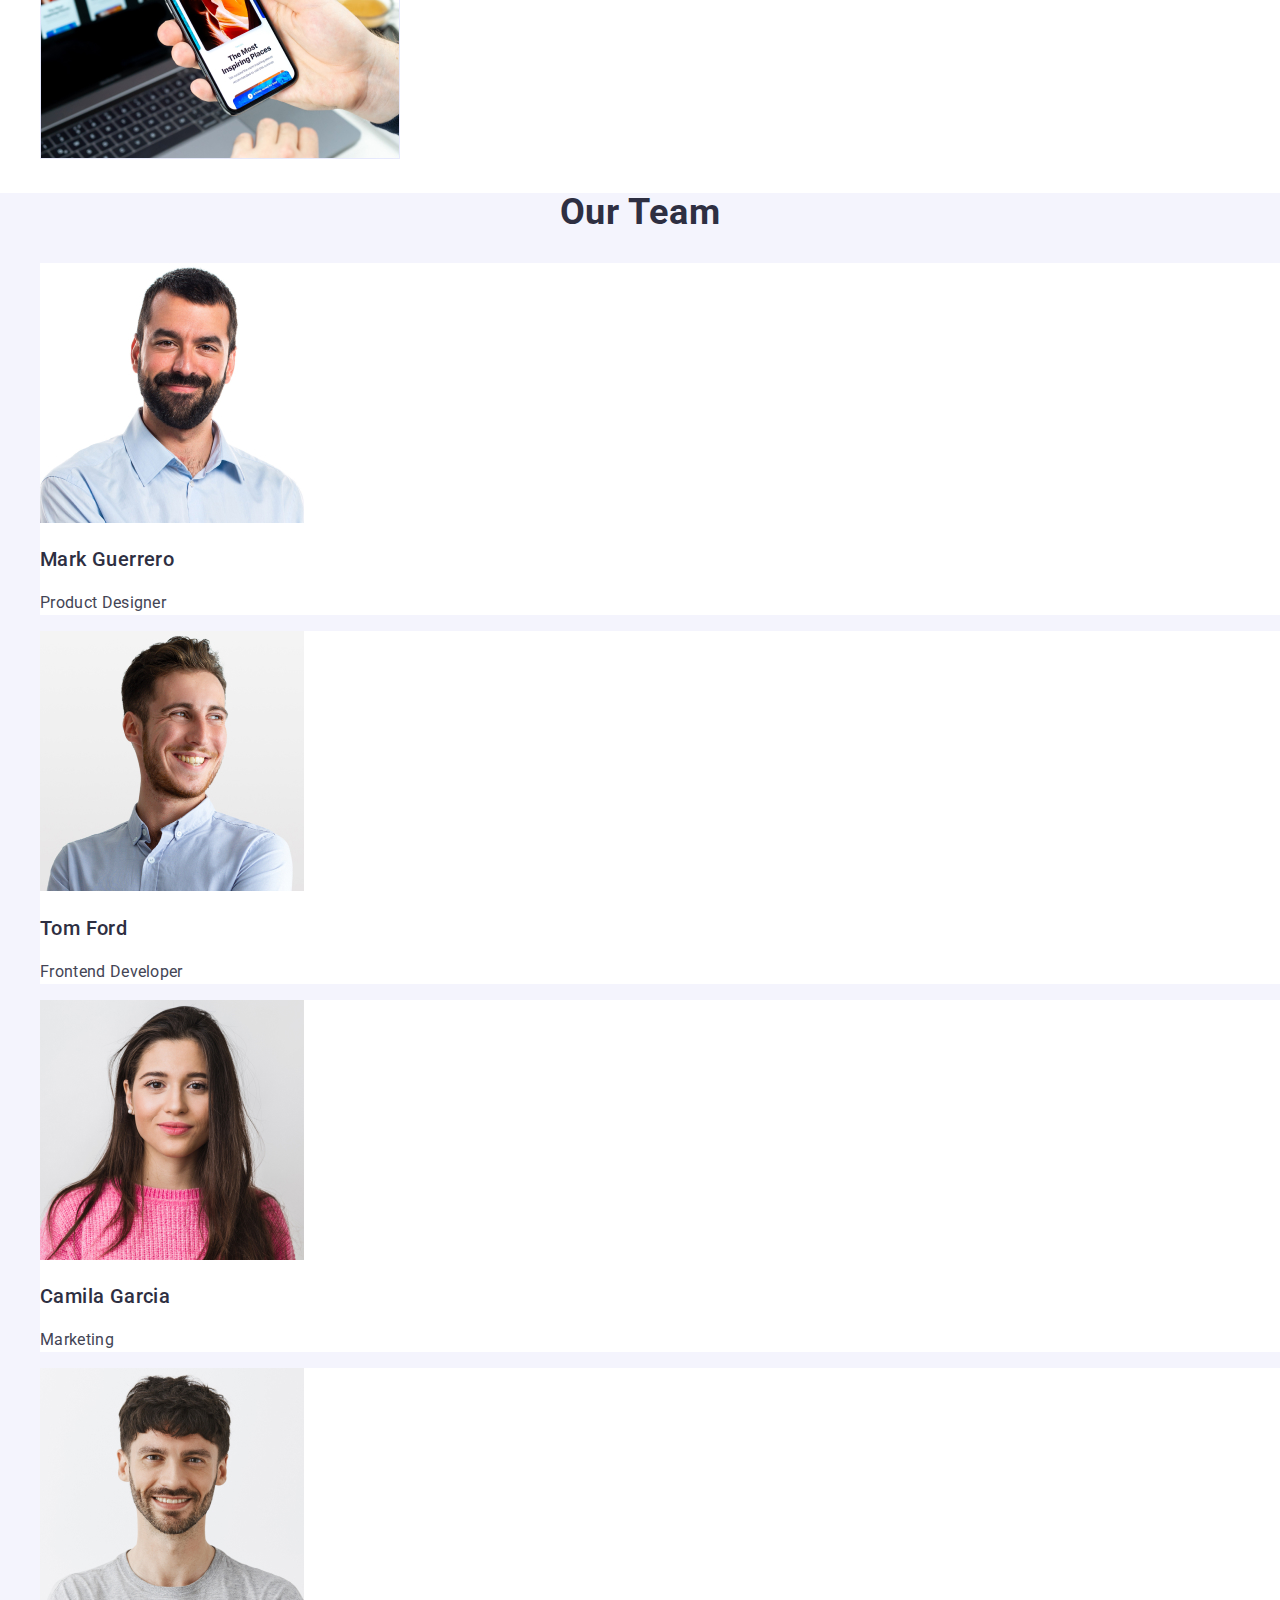
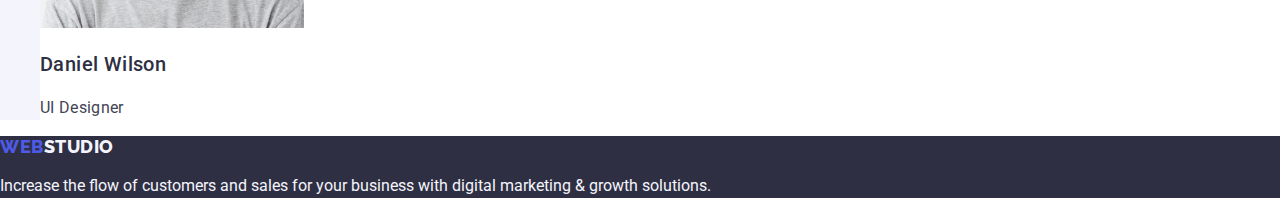
==== commit ad7e82d8: "edited json" ====
--- a/index.html
+++ b/index.html
@@ -4,13 +4,14 @@
     <meta charset="UTF-8" />
     <meta http-equiv="X-UA-Compatible" content="IE=edge" />
     <meta name="viewport" content="width=device-width, initial-scale=1.0" />
-    <link rel="stylesheet" href="./css/styles.css" />
-    <link rel="preconnect" href="https://fonts.googleapis.com" />
-    <link rel="preconnect" href="https://fonts.gstatic.com" crossorigin />
     <link
       href="https://fonts.googleapis.com/css2?family=Raleway:wght@800&family=Roboto:wght@400;500;700;900&display=swap"
       rel="stylesheet"
     />
+    <link rel="stylesheet" href="./css/modern-normalize.css" />
+
+    <link rel="stylesheet" href="./css/styles.css" />
+
     <title>Document</title>
   </head>
 
--- a/css/styles.css
+++ b/css/styles.css
@@ -62,7 +62,6 @@
 .navigation:hover,
 .navigation:focus {
   color: var(--hover-color);
-  text-decoration: underline;
 }
 
 /* hero */
@@ -110,12 +109,12 @@
 .paragraph-text {
   line-height: 1.5;
   letter-spacing: 0.02em;
+  color: var(--paragraph-color);
 }
 
 /* project examples */
 
 .section-header {
-  font-weight: 700;
   font-size: 36px;
   line-height: 1.11;
   text-align: center;
@@ -158,7 +157,9 @@
   cursor: pointer;
   font-weight: 500;
   line-height: 1.5;
-  font-family: "Roboto";
+  font-family: "Roboto", sans-serif;
+  font-size: 16px;
+  letter-spacing: 0.04em;
 }
 
 .button:hover,
